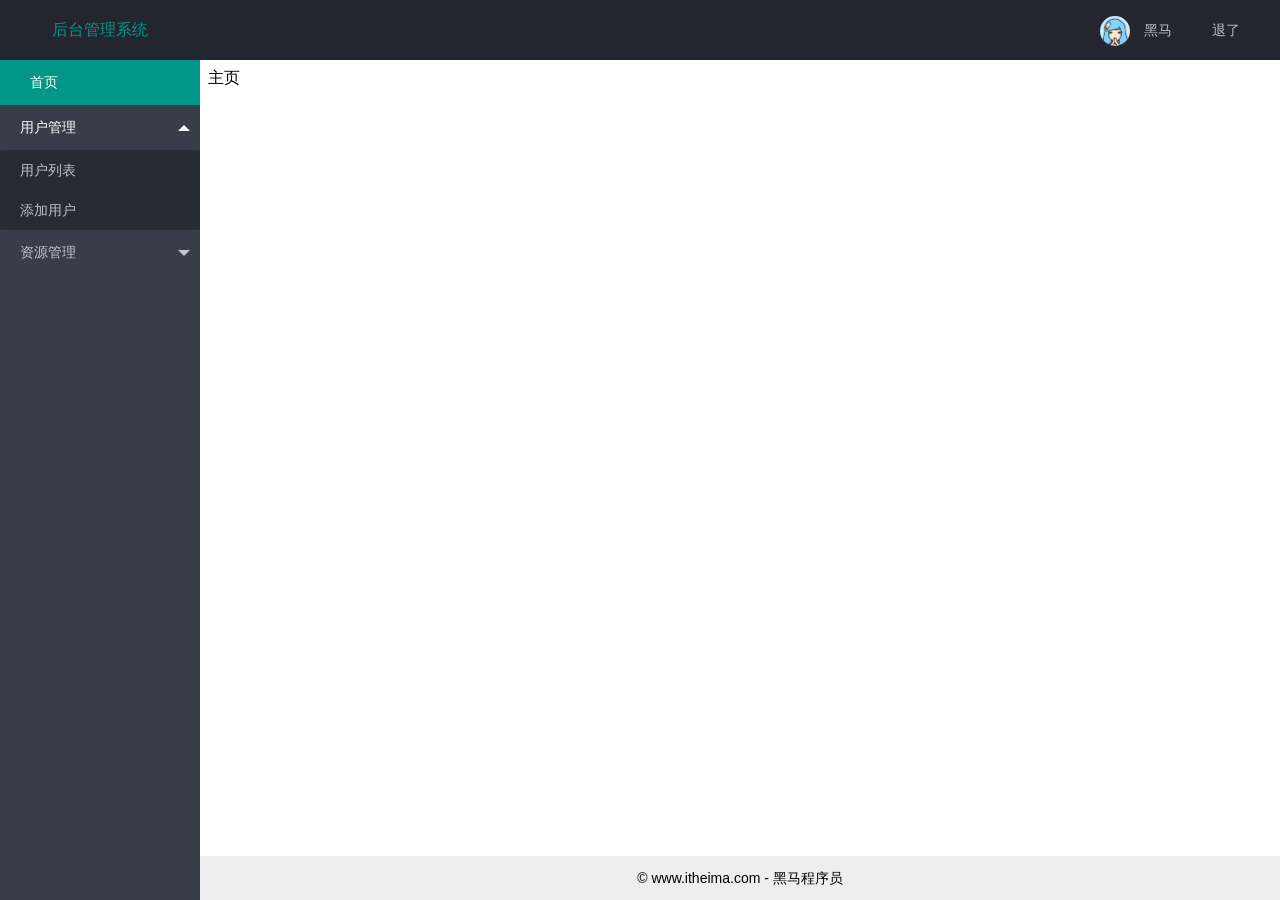
==== bigevent-end/index.html @ 8bba4333 "项目开始初始化" ====
<!DOCTYPE html>
<html>

<head>
    <meta charset="utf-8">
    <meta name="viewport" content="width=device-width, initial-scale=1, maximum-scale=1">
    <title>后台管理系统</title>
    <link rel="stylesheet" href="./assets/lib/layui/css/layui.css">
    <link rel="stylesheet" href="./assets/css/index.css">
</head>

<body class="layui-layout-body">
    <div class="layui-layout layui-layout-admin">
        <div class="layui-header">
            <div class="layui-logo">后台管理系统</div>
            <ul class="layui-nav layui-layout-right">
                <li class="layui-nav-item">
                    <a href="javascript:;">
                        <img src="./assets/images/avatar.jpg" class="layui-nav-img">
                        黑马
                    </a>
                </li>
                <li class="layui-nav-item"><a id="logout-btn" href="javascript:;">退了</a></li>
            </ul>
        </div>

        <div class="layui-side layui-bg-black">
            <div class="layui-side-scroll">
                <!-- 左侧导航区域（可配合layui已有的垂直导航） -->
                <ul class="layui-nav layui-nav-tree" lay-filter="test" lay-shrink="all">
                    <li class="layui-nav-item layui-this"><a href=""><span class="iconfont icon-home"></span>首页</a></li>
                    <li class="layui-nav-item layui-nav-itemed">
                        <a class="" href="javascript:;">用户管理</a>
                        <dl class="layui-nav-child">
                            <dd><a target="iframeArea" href="./user/user.html">用户列表</a></dd>
                            <dd><a target="iframeArea" href="./user/add.html">添加用户</a></dd>
                        </dl>
                    </li>
                    <li class="layui-nav-item">
                        <a href="javascript:;">资源管理</a>
                        <dl class="layui-nav-child">
                            <dd><a target="iframeArea" href="./link/link.html">友情链接</a></dd>
                            <dd><a target="iframeArea" href="./swiper/swiper.html">轮播图</a></dd>
                            <dd><a target="iframeArea" href="./comment/comment.html">评论管理</a></dd>
                        </dl>
                    </li>
                </ul>
            </div>
        </div>

        <div class="layui-body">
            <!-- 内容主体区域 -->
            <iframe name="iframeArea" src="./home/home.html"></iframe>
        </div>

        <div class="layui-footer">
            <!-- 底部固定区域 -->
            © www.itheima.com - 黑马程序员
        </div>
    </div>
    <script type="text/javascript" src="./assets/lib/jquery.js"></script>
    <script type="text/javascript" src="./assets/lib/layui/layui.all.js"></script>

</body>

</html>
---- bigevent-end/assets/lib/layui/css/layui.css ----
/** layui-v2.5.6 MIT License By https://www.layui.com */
 .layui-inline,img{display:inline-block;vertical-align:middle}h1,h2,h3,h4,h5,h6{font-weight:400}.layui-edge,.layui-header,.layui-inline,.layui-main{position:relative}.layui-body,.layui-edge,.layui-elip{overflow:hidden}.layui-btn,.layui-edge,.layui-inline,img{vertical-align:middle}.layui-btn,.layui-disabled,.layui-icon,.layui-unselect{-moz-user-select:none;-webkit-user-select:none;-ms-user-select:none}.layui-elip,.layui-form-checkbox span,.layui-form-pane .layui-form-label{text-overflow:ellipsis;white-space:nowrap}.layui-breadcrumb,.layui-tree-btnGroup{visibility:hidden}blockquote,body,button,dd,div,dl,dt,form,h1,h2,h3,h4,h5,h6,input,li,ol,p,pre,td,textarea,th,ul{margin:0;padding:0;-webkit-tap-highlight-color:rgba(0,0,0,0)}a:active,a:hover{outline:0}img{border:none}li{list-style:none}table{border-collapse:collapse;border-spacing:0}h4,h5,h6{font-size:100%}button,input,optgroup,option,select,textarea{font-family:inherit;font-size:inherit;font-style:inherit;font-weight:inherit;outline:0}pre{white-space:pre-wrap;white-space:-moz-pre-wrap;white-space:-pre-wrap;white-space:-o-pre-wrap;word-wrap:break-word}body{line-height:24px;font:14px Helvetica Neue,Helvetica,PingFang SC,Tahoma,Arial,sans-serif}hr{height:1px;margin:10px 0;border:0;clear:both}a{color:#333;text-decoration:none}a:hover{color:#777}a cite{font-style:normal;*cursor:pointer}.layui-border-box,.layui-border-box *{box-sizing:border-box}.layui-box,.layui-box *{box-sizing:content-box}.layui-clear{clear:both;*zoom:1}.layui-clear:after{content:'\20';clear:both;*zoom:1;display:block;height:0}.layui-inline{*display:inline;*zoom:1}.layui-edge{display:inline-block;width:0;height:0;border-width:6px;border-style:dashed;border-color:transparent}.layui-edge-top{top:-4px;border-bottom-color:#999;border-bottom-style:solid}.layui-edge-right{border-left-color:#999;border-left-style:solid}.layui-edge-bottom{top:2px;border-top-color:#999;border-top-style:solid}.layui-edge-left{border-right-color:#999;border-right-style:solid}.layui-disabled,.layui-disabled:hover{color:#d2d2d2!important;cursor:not-allowed!important}.layui-circle{border-radius:100%}.layui-show{display:block!important}.layui-hide{display:none!important}@font-face{font-family:layui-icon;src:url(../font/iconfont.eot?v=256);src:url(../font/iconfont.eot?v=256#iefix) format('embedded-opentype'),url(../font/iconfont.woff2?v=256) format('woff2'),url(../font/iconfont.woff?v=256) format('woff'),url(../font/iconfont.ttf?v=256) format('truetype'),url(../font/iconfont.svg?v=256#layui-icon) format('svg')}.layui-icon{font-family:layui-icon!important;font-size:16px;font-style:normal;-webkit-font-smoothing:antialiased;-moz-osx-font-smoothing:grayscale}.layui-icon-reply-fill:before{content:"\e611"}.layui-icon-set-fill:before{content:"\e614"}.layui-icon-menu-fill:before{content:"\e60f"}.layui-icon-search:before{content:"\e615"}.layui-icon-share:before{content:"\e641"}.layui-icon-set-sm:before{content:"\e620"}.layui-icon-engine:before{content:"\e628"}.layui-icon-close:before{content:"\1006"}.layui-icon-close-fill:before{content:"\1007"}.layui-icon-chart-screen:before{content:"\e629"}.layui-icon-star:before{content:"\e600"}.layui-icon-circle-dot:before{content:"\e617"}.layui-icon-chat:before{content:"\e606"}.layui-icon-release:before{content:"\e609"}.layui-icon-list:before{content:"\e60a"}.layui-icon-chart:before{content:"\e62c"}.layui-icon-ok-circle:before{content:"\1005"}.layui-icon-layim-theme:before{content:"\e61b"}.layui-icon-table:before{content:"\e62d"}.layui-icon-right:before{content:"\e602"}.layui-icon-left:before{content:"\e603"}.layui-icon-cart-simple:before{content:"\e698"}.layui-icon-face-cry:before{content:"\e69c"}.layui-icon-face-smile:before{content:"\e6af"}.layui-icon-survey:before{content:"\e6b2"}.layui-icon-tree:before{content:"\e62e"}.layui-icon-ie:before{content:"\e7bb"}.layui-icon-upload-circle:before{content:"\e62f"}.layui-icon-add-circle:before{content:"\e61f"}.layui-icon-download-circle:before{content:"\e601"}.layui-icon-templeate-1:before{content:"\e630"}.layui-icon-util:before{content:"\e631"}.layui-icon-face-surprised:before{content:"\e664"}.layui-icon-edit:before{content:"\e642"}.layui-icon-speaker:before{content:"\e645"}.layui-icon-down:before{content:"\e61a"}.layui-icon-file:before{content:"\e621"}.layui-icon-layouts:before{content:"\e632"}.layui-icon-rate-half:before{content:"\e6c9"}.layui-icon-add-circle-fine:before{content:"\e608"}.layui-icon-prev-circle:before{content:"\e633"}.layui-icon-read:before{content:"\e705"}.layui-icon-404:before{content:"\e61c"}.layui-icon-carousel:before{content:"\e634"}.layui-icon-help:before{content:"\e607"}.layui-icon-code-circle:before{content:"\e635"}.layui-icon-windows:before{content:"\e67f"}.layui-icon-water:before{content:"\e636"}.layui-icon-username:before{content:"\e66f"}.layui-icon-find-fill:before{content:"\e670"}.layui-icon-about:before{content:"\e60b"}.layui-icon-location:before{content:"\e715"}.layui-icon-up:before{content:"\e619"}.layui-icon-pause:before{content:"\e651"}.layui-icon-date:before{content:"\e637"}.layui-icon-layim-uploadfile:before{content:"\e61d"}.layui-icon-delete:before{content:"\e640"}.layui-icon-play:before{content:"\e652"}.layui-icon-top:before{content:"\e604"}.layui-icon-firefox:before{content:"\e686"}.layui-icon-friends:before{content:"\e612"}.layui-icon-refresh-3:before{content:"\e9aa"}.layui-icon-ok:before{content:"\e605"}.layui-icon-layer:before{content:"\e638"}.layui-icon-face-smile-fine:before{content:"\e60c"}.layui-icon-dollar:before{content:"\e659"}.layui-icon-group:before{content:"\e613"}.layui-icon-layim-download:before{content:"\e61e"}.layui-icon-picture-fine:before{content:"\e60d"}.layui-icon-link:before{content:"\e64c"}.layui-icon-diamond:before{content:"\e735"}.layui-icon-log:before{content:"\e60e"}.layui-icon-key:before{content:"\e683"}.layui-icon-rate-solid:before{content:"\e67a"}.layui-icon-fonts-del:before{content:"\e64f"}.layui-icon-unlink:before{content:"\e64d"}.layui-icon-fonts-clear:before{content:"\e639"}.layui-icon-triangle-r:before{content:"\e623"}.layui-icon-circle:before{content:"\e63f"}.layui-icon-radio:before{content:"\e643"}.layui-icon-align-center:before{content:"\e647"}.layui-icon-align-right:before{content:"\e648"}.layui-icon-align-left:before{content:"\e649"}.layui-icon-loading-1:before{content:"\e63e"}.layui-icon-return:before{content:"\e65c"}.layui-icon-fonts-strong:before{content:"\e62b"}.layui-icon-upload:before{content:"\e67c"}.layui-icon-dialogue:before{content:"\e63a"}.layui-icon-video:before{content:"\e6ed"}.layui-icon-headset:before{content:"\e6fc"}.layui-icon-cellphone-fine:before{content:"\e63b"}.layui-icon-add-1:before{content:"\e654"}.layui-icon-face-smile-b:before{content:"\e650"}.layui-icon-fonts-html:before{content:"\e64b"}.layui-icon-screen-full:before{content:"\e622"}.layui-icon-form:before{content:"\e63c"}.layui-icon-cart:before{content:"\e657"}.layui-icon-camera-fill:before{content:"\e65d"}.layui-icon-tabs:before{content:"\e62a"}.layui-icon-heart-fill:before{content:"\e68f"}.layui-icon-fonts-code:before{content:"\e64e"}.layui-icon-ios:before{content:"\e680"}.layui-icon-at:before{content:"\e687"}.layui-icon-fire:before{content:"\e756"}.layui-icon-set:before{content:"\e716"}.layui-icon-fonts-u:before{content:"\e646"}.layui-icon-triangle-d:before{content:"\e625"}.layui-icon-tips:before{content:"\e702"}.layui-icon-picture:before{content:"\e64a"}.layui-icon-more-vertical:before{content:"\e671"}.layui-icon-bluetooth:before{content:"\e689"}.layui-icon-flag:before{content:"\e66c"}.layui-icon-loading:before{content:"\e63d"}.layui-icon-fonts-i:before{content:"\e644"}.layui-icon-refresh-1:before{content:"\e666"}.layui-icon-rmb:before{content:"\e65e"}.layui-icon-addition:before{content:"\e624"}.layui-icon-home:before{content:"\e68e"}.layui-icon-time:before{content:"\e68d"}.layui-icon-user:before{content:"\e770"}.layui-icon-notice:before{content:"\e667"}.layui-icon-chrome:before{content:"\e68a"}.layui-icon-edge:before{content:"\e68b"}.layui-icon-login-weibo:before{content:"\e675"}.layui-icon-voice:before{content:"\e688"}.layui-icon-upload-drag:before{content:"\e681"}.layui-icon-login-qq:before{content:"\e676"}.layui-icon-snowflake:before{content:"\e6b1"}.layui-icon-heart:before{content:"\e68c"}.layui-icon-logout:before{content:"\e682"}.layui-icon-file-b:before{content:"\e655"}.layui-icon-template:before{content:"\e663"}.layui-icon-transfer:before{content:"\e691"}.layui-icon-auz:before{content:"\e672"}.layui-icon-console:before{content:"\e665"}.layui-icon-app:before{content:"\e653"}.layui-icon-prev:before{content:"\e65a"}.layui-icon-website:before{content:"\e7ae"}.layui-icon-next:before{content:"\e65b"}.layui-icon-component:before{content:"\e857"}.layui-icon-android:before{content:"\e684"}.layui-icon-more:before{content:"\e65f"}.layui-icon-login-wechat:before{content:"\e677"}.layui-icon-shrink-right:before{content:"\e668"}.layui-icon-spread-left:before{content:"\e66b"}.layui-icon-camera:before{content:"\e660"}.layui-icon-note:before{content:"\e66e"}.layui-icon-refresh:before{content:"\e669"}.layui-icon-female:before{content:"\e661"}.layui-icon-male:before{content:"\e662"}.layui-icon-screen-restore:before{content:"\e758"}.layui-icon-password:before{content:"\e673"}.layui-icon-senior:before{content:"\e674"}.layui-icon-theme:before{content:"\e66a"}.layui-icon-tread:before{content:"\e6c5"}.layui-icon-praise:before{content:"\e6c6"}.layui-icon-star-fill:before{content:"\e658"}.layui-icon-rate:before{content:"\e67b"}.layui-icon-template-1:before{content:"\e656"}.layui-icon-vercode:before{content:"\e679"}.layui-icon-service:before{content:"\e626"}.layui-icon-cellphone:before{content:"\e678"}.layui-icon-print:before{content:"\e66d"}.layui-icon-cols:before{content:"\e610"}.layui-icon-wifi:before{content:"\e7e0"}.layui-icon-export:before{content:"\e67d"}.layui-icon-rss:before{content:"\e808"}.layui-icon-slider:before{content:"\e714"}.layui-icon-email:before{content:"\e618"}.layui-icon-subtraction:before{content:"\e67e"}.layui-icon-mike:before{content:"\e6dc"}.layui-icon-light:before{content:"\e748"}.layui-icon-gift:before{content:"\e627"}.layui-icon-mute:before{content:"\e685"}.layui-icon-reduce-circle:before{content:"\e616"}.layui-icon-music:before{content:"\e690"}.layui-main{width:1140px;margin:0 auto}.layui-header{z-index:1000;height:60px}.layui-header a:hover{transition:all .5s;-webkit-transition:all .5s}.layui-side{position:fixed;left:0;top:0;bottom:0;z-index:999;width:200px;overflow-x:hidden}.layui-side-scroll{position:relative;width:220px;height:100%;overflow-x:hidden}.layui-body{position:absolute;left:200px;right:0;top:0;bottom:0;z-index:998;width:auto;overflow-y:auto;box-sizing:border-box}.layui-layout-body{overflow:hidden}.layui-layout-admin .layui-header{background-color:#23262E}.layui-layout-admin .layui-side{top:60px;width:200px;overflow-x:hidden}.layui-layout-admin .layui-body{position:fixed;top:60px;bottom:44px}.layui-layout-admin .layui-main{width:auto;margin:0 15px}.layui-layout-admin .layui-footer{position:fixed;left:200px;right:0;bottom:0;height:44px;line-height:44px;padding:0 15px;background-color:#eee}.layui-layout-admin .layui-logo{position:absolute;left:0;top:0;width:200px;height:100%;line-height:60px;text-align:center;color:#009688;font-size:16px}.layui-layout-admin .layui-header .layui-nav{background:0 0}.layui-layout-left{position:absolute!important;left:200px;top:0}.layui-layout-right{position:absolute!important;right:0;top:0}.layui-container{position:relative;margin:0 auto;padding:0 15px;box-sizing:border-box}.layui-fluid{position:relative;margin:0 auto;padding:0 15px}.layui-row:after,.layui-row:before{content:'';display:block;clear:both}.layui-col-lg1,.layui-col-lg10,.layui-col-lg11,.layui-col-lg12,.layui-col-lg2,.layui-col-lg3,.layui-col-lg4,.layui-col-lg5,.layui-col-lg6,.layui-col-lg7,.layui-col-lg8,.layui-col-lg9,.layui-col-md1,.layui-col-md10,.layui-col-md11,.layui-col-md12,.layui-col-md2,.layui-col-md3,.layui-col-md4,.layui-col-md5,.layui-col-md6,.layui-col-md7,.layui-col-md8,.layui-col-md9,.layui-col-sm1,.layui-col-sm10,.layui-col-sm11,.layui-col-sm12,.layui-col-sm2,.layui-col-sm3,.layui-col-sm4,.layui-col-sm5,.layui-col-sm6,.layui-col-sm7,.layui-col-sm8,.layui-col-sm9,.layui-col-xs1,.layui-col-xs10,.layui-col-xs11,.layui-col-xs12,.layui-col-xs2,.layui-col-xs3,.layui-col-xs4,.layui-col-xs5,.layui-col-xs6,.layui-col-xs7,.layui-col-xs8,.layui-col-xs9{position:relative;display:block;box-sizing:border-box}.layui-col-xs1,.layui-col-xs10,.layui-col-xs11,.layui-col-xs12,.layui-col-xs2,.layui-col-xs3,.layui-col-xs4,.layui-col-xs5,.layui-col-xs6,.layui-col-xs7,.layui-col-xs8,.layui-col-xs9{float:left}.layui-col-xs1{width:8.33333333%}.layui-col-xs2{width:16.66666667%}.layui-col-xs3{width:25%}.layui-col-xs4{width:33.33333333%}.layui-col-xs5{width:41.66666667%}.layui-col-xs6{width:50%}.layui-col-xs7{width:58.33333333%}.layui-col-xs8{width:66.66666667%}.layui-col-xs9{width:75%}.layui-col-xs10{width:83.33333333%}.layui-col-xs11{width:91.66666667%}.layui-col-xs12{width:100%}.layui-col-xs-offset1{margin-left:8.33333333%}.layui-col-xs-offset2{margin-left:16.66666667%}.layui-col-xs-offset3{margin-left:25%}.layui-col-xs-offset4{margin-left:33.33333333%}.layui-col-xs-offset5{margin-left:41.66666667%}.layui-col-xs-offset6{margin-left:50%}.layui-col-xs-offset7{margin-left:58.33333333%}.layui-col-xs-offset8{margin-left:66.66666667%}.layui-col-xs-offset9{margin-left:75%}.layui-col-xs-offset10{margin-left:83.33333333%}.layui-col-xs-offset11{margin-left:91.66666667%}.layui-col-xs-offset12{margin-left:100%}@media screen and (max-width:768px){.layui-hide-xs{display:none!important}.layui-show-xs-block{display:block!important}.layui-show-xs-inline{display:inline!important}.layui-show-xs-inline-block{display:inline-block!important}}@media screen and (min-width:768px){.layui-container{width:750px}.layui-hide-sm{display:none!important}.layui-show-sm-block{display:block!important}.layui-show-sm-inline{display:inline!important}.layui-show-sm-inline-block{display:inline-block!important}.layui-col-sm1,.layui-col-sm10,.layui-col-sm11,.layui-col-sm12,.layui-col-sm2,.layui-col-sm3,.layui-col-sm4,.layui-col-sm5,.layui-col-sm6,.layui-col-sm7,.layui-col-sm8,.layui-col-sm9{float:left}.layui-col-sm1{width:8.33333333%}.layui-col-sm2{width:16.66666667%}.layui-col-sm3{width:25%}.layui-col-sm4{width:33.33333333%}.layui-col-sm5{width:41.66666667%}.layui-col-sm6{width:50%}.layui-col-sm7{width:58.33333333%}.layui-col-sm8{width:66.66666667%}.layui-col-sm9{width:75%}.layui-col-sm10{width:83.33333333%}.layui-col-sm11{width:91.66666667%}.layui-col-sm12{width:100%}.layui-col-sm-offset1{margin-left:8.33333333%}.layui-col-sm-offset2{margin-left:16.66666667%}.layui-col-sm-offset3{margin-left:25%}.layui-col-sm-offset4{margin-left:33.33333333%}.layui-col-sm-offset5{margin-left:41.66666667%}.layui-col-sm-offset6{margin-left:50%}.layui-col-sm-offset7{margin-left:58.33333333%}.layui-col-sm-offset8{margin-left:66.66666667%}.layui-col-sm-offset9{margin-left:75%}.layui-col-sm-offset10{margin-left:83.33333333%}.layui-col-sm-offset11{margin-left:91.66666667%}.layui-col-sm-offset12{margin-left:100%}}@media screen and (min-width:992px){.layui-container{width:970px}.layui-hide-md{display:none!important}.layui-show-md-block{display:block!important}.layui-show-md-inline{display:inline!important}.layui-show-md-inline-block{display:inline-block!important}.layui-col-md1,.layui-col-md10,.layui-col-md11,.layui-col-md12,.layui-col-md2,.layui-col-md3,.layui-col-md4,.layui-col-md5,.layui-col-md6,.layui-col-md7,.layui-col-md8,.layui-col-md9{float:left}.layui-col-md1{width:8.33333333%}.layui-col-md2{width:16.66666667%}.layui-col-md3{width:25%}.layui-col-md4{width:33.33333333%}.layui-col-md5{width:41.66666667%}.layui-col-md6{width:50%}.layui-col-md7{width:58.33333333%}.layui-col-md8{width:66.66666667%}.layui-col-md9{width:75%}.layui-col-md10{width:83.33333333%}.layui-col-md11{width:91.66666667%}.layui-col-md12{width:100%}.layui-col-md-offset1{margin-left:8.33333333%}.layui-col-md-offset2{margin-left:16.66666667%}.layui-col-md-offset3{margin-left:25%}.layui-col-md-offset4{margin-left:33.33333333%}.layui-col-md-offset5{margin-left:41.66666667%}.layui-col-md-offset6{margin-left:50%}.layui-col-md-offset7{margin-left:58.33333333%}.layui-col-md-offset8{margin-left:66.66666667%}.layui-col-md-offset9{margin-left:75%}.layui-col-md-offset10{margin-left:83.33333333%}.layui-col-md-offset11{margin-left:91.66666667%}.layui-col-md-offset12{margin-left:100%}}@media screen and (min-width:1200px){.layui-container{width:1170px}.layui-hide-lg{display:none!important}.layui-show-lg-block{display:block!important}.layui-show-lg-inline{display:inline!important}.layui-show-lg-inline-block{display:inline-block!important}.layui-col-lg1,.layui-col-lg10,.layui-col-lg11,.layui-col-lg12,.layui-col-lg2,.layui-col-lg3,.layui-col-lg4,.layui-col-lg5,.layui-col-lg6,.layui-col-lg7,.layui-col-lg8,.layui-col-lg9{float:left}.layui-col-lg1{width:8.33333333%}.layui-col-lg2{width:16.66666667%}.layui-col-lg3{width:25%}.layui-col-lg4{width:33.33333333%}.layui-col-lg5{width:41.66666667%}.layui-col-lg6{width:50%}.layui-col-lg7{width:58.33333333%}.layui-col-lg8{width:66.66666667%}.layui-col-lg9{width:75%}.layui-col-lg10{width:83.33333333%}.layui-col-lg11{width:91.66666667%}.layui-col-lg12{width:100%}.layui-col-lg-offset1{margin-left:8.33333333%}.layui-col-lg-offset2{margin-left:16.66666667%}.layui-col-lg-offset3{margin-left:25%}.layui-col-lg-offset4{margin-left:33.33333333%}.layui-col-lg-offset5{margin-left:41.66666667%}.layui-col-lg-offset6{margin-left:50%}.layui-col-lg-offset7{margin-left:58.33333333%}.layui-col-lg-offset8{margin-left:66.66666667%}.layui-col-lg-offset9{margin-left:75%}.layui-col-lg-offset10{margin-left:83.33333333%}.layui-col-lg-offset11{margin-left:91.66666667%}.layui-col-lg-offset12{margin-left:100%}}.layui-col-space1{margin:-.5px}.layui-col-space1>*{padding:.5px}.layui-col-space2{margin:-1px}.layui-col-space2>*{padding:1px}.layui-col-space4{margin:-2px}.layui-col-space4>*{padding:2px}.layui-col-space5{margin:-2.5px}.layui-col-space5>*{padding:2.5px}.layui-col-space6{margin:-3px}.layui-col-space6>*{padding:3px}.layui-col-space8{margin:-4px}.layui-col-space8>*{padding:4px}.layui-col-space10{margin:-5px}.layui-col-space10>*{padding:5px}.layui-col-space12{margin:-6px}.layui-col-space12>*{padding:6px}.layui-col-space14{margin:-7px}.layui-col-space14>*{padding:7px}.layui-col-space15{margin:-7.5px}.layui-col-space15>*{padding:7.5px}.layui-col-space16{margin:-8px}.layui-col-space16>*{padding:8px}.layui-col-space18{margin:-9px}.layui-col-space18>*{padding:9px}.layui-col-space20{margin:-10px}.layui-col-space20>*{padding:10px}.layui-col-space22{margin:-11px}.layui-col-space22>*{padding:11px}.layui-col-space24{margin:-12px}.layui-col-space24>*{padding:12px}.layui-col-space25{margin:-12.5px}.layui-col-space25>*{padding:12.5px}.layui-col-space26{margin:-13px}.layui-col-space26>*{padding:13px}.layui-col-space28{margin:-14px}.layui-col-space28>*{padding:14px}.layui-col-space30{margin:-15px}.layui-col-space30>*{padding:15px}.layui-btn,.layui-input,.layui-select,.layui-textarea,.layui-upload-button{outline:0;-webkit-appearance:none;transition:all .3s;-webkit-transition:all .3s;box-sizing:border-box}.layui-elem-quote{margin-bottom:10px;padding:15px;line-height:22px;border-left:5px solid #009688;border-radius:0 2px 2px 0;background-color:#f2f2f2}.layui-quote-nm{border-style:solid;border-width:1px 1px 1px 5px;background:0 0}.layui-elem-field{margin-bottom:10px;padding:0;border-width:1px;border-style:solid}.layui-elem-field legend{margin-left:20px;padding:0 10px;font-size:20px;font-weight:300}.layui-field-title{margin:10px 0 20px;border-width:1px 0 0}.layui-field-box{padding:10px 15px}.layui-field-title .layui-field-box{padding:10px 0}.layui-progress{position:relative;height:6px;border-radius:20px;background-color:#e2e2e2}.layui-progress-bar{position:absolute;left:0;top:0;width:0;max-width:100%;height:6px;border-radius:20px;text-align:right;background-color:#5FB878;transition:all .3s;-webkit-transition:all .3s}.layui-progress-big,.layui-progress-big .layui-progress-bar{height:18px;line-height:18px}.layui-progress-text{position:relative;top:-20px;line-height:18px;font-size:12px;color:#666}.layui-progress-big .layui-progress-text{position:static;padding:0 10px;color:#fff}.layui-collapse{border-width:1px;border-style:solid;border-radius:2px}.layui-colla-content,.layui-colla-item{border-top-width:1px;border-top-style:solid}.layui-colla-item:first-child{border-top:none}.layui-colla-title{position:relative;height:42px;line-height:42px;padding:0 15px 0 35px;color:#333;background-color:#f2f2f2;cursor:pointer;font-size:14px;overflow:hidden}.layui-colla-content{display:none;padding:10px 15px;line-height:22px;color:#666}.layui-colla-icon{position:absolute;left:15px;top:0;font-size:14px}.layui-card{margin-bottom:15px;border-radius:2px;background-color:#fff;box-shadow:0 1px 2px 0 rgba(0,0,0,.05)}.layui-card:last-child{margin-bottom:0}.layui-card-header{position:relative;height:42px;line-height:42px;padding:0 15px;border-bottom:1px solid #f6f6f6;color:#333;border-radius:2px 2px 0 0;font-size:14px}.layui-bg-black,.layui-bg-blue,.layui-bg-cyan,.layui-bg-green,.layui-bg-orange,.layui-bg-red{color:#fff!important}.layui-card-body{position:relative;padding:10px 15px;line-height:24px}.layui-card-body[pad15]{padding:15px}.layui-card-body[pad20]{padding:20px}.layui-card-body .layui-table{margin:5px 0}.layui-card .layui-tab{margin:0}.layui-panel-window{position:relative;padding:15px;border-radius:0;border-top:5px solid #E6E6E6;background-color:#fff}.layui-auxiliar-moving{position:fixed;left:0;right:0;top:0;bottom:0;width:100%;height:100%;background:0 0;z-index:9999999999}.layui-form-label,.layui-form-mid,.layui-form-select,.layui-input-block,.layui-input-inline,.layui-textarea{position:relative}.layui-bg-red{background-color:#FF5722!important}.layui-bg-orange{background-color:#FFB800!important}.layui-bg-green{background-color:#009688!important}.layui-bg-cyan{background-color:#2F4056!important}.layui-bg-blue{background-color:#1E9FFF!important}.layui-bg-black{background-color:#393D49!important}.layui-bg-gray{background-color:#eee!important;color:#666!important}.layui-badge-rim,.layui-colla-content,.layui-colla-item,.layui-collapse,.layui-elem-field,.layui-form-pane .layui-form-item[pane],.layui-form-pane .layui-form-label,.layui-input,.layui-layedit,.layui-layedit-tool,.layui-quote-nm,.layui-select,.layui-tab-bar,.layui-tab-card,.layui-tab-title,.layui-tab-title .layui-this:after,.layui-textarea{border-color:#e6e6e6}.layui-timeline-item:before,hr{background-color:#e6e6e6}.layui-text{line-height:22px;font-size:14px;color:#666}.layui-text h1,.layui-text h2,.layui-text h3{font-weight:500;color:#333}.layui-text h1{font-size:30px}.layui-text h2{font-size:24px}.layui-text h3{font-size:18px}.layui-text a:not(.layui-btn){color:#01AAED}.layui-text a:not(.layui-btn):hover{text-decoration:underline}.layui-text ul{padding:5px 0 5px 15px}.layui-text ul li{margin-top:5px;list-style-type:disc}.layui-text em,.layui-word-aux{color:#999!important;padding:0 5px!important}.layui-btn{display:inline-block;height:38px;line-height:38px;padding:0 18px;background-color:#009688;color:#fff;white-space:nowrap;text-align:center;font-size:14px;border:none;border-radius:2px;cursor:pointer}.layui-btn:hover{opacity:.8;filter:alpha(opacity=80);color:#fff}.layui-btn:active{opacity:1;filter:alpha(opacity=100)}.layui-btn+.layui-btn{margin-left:10px}.layui-btn-container{font-size:0}.layui-btn-container .layui-btn{margin-right:10px;margin-bottom:10px}.layui-btn-container .layui-btn+.layui-btn{margin-left:0}.layui-table .layui-btn-container .layui-btn{margin-bottom:9px}.layui-btn-radius{border-radius:100px}.layui-btn .layui-icon{margin-right:3px;font-size:18px;vertical-align:bottom;vertical-align:middle\9}.layui-btn-primary{border:1px solid #C9C9C9;background-color:#fff;color:#555}.layui-btn-primary:hover{border-color:#009688;color:#333}.layui-btn-normal{background-color:#1E9FFF}.layui-btn-warm{background-color:#FFB800}.layui-btn-danger{background-color:#FF5722}.layui-btn-checked{background-color:#5FB878}.layui-btn-disabled,.layui-btn-disabled:active,.layui-btn-disabled:hover{border:1px solid #e6e6e6;background-color:#FBFBFB;color:#C9C9C9;cursor:not-allowed;opacity:1}.layui-btn-lg{height:44px;line-height:44px;padding:0 25px;font-size:16px}.layui-btn-sm{height:30px;line-height:30px;padding:0 10px;font-size:12px}.layui-btn-sm i{font-size:16px!important}.layui-btn-xs{height:22px;line-height:22px;padding:0 5px;font-size:12px}.layui-btn-xs i{font-size:14px!important}.layui-btn-group{display:inline-block;vertical-align:middle;font-size:0}.layui-btn-group .layui-btn{margin-left:0!important;margin-right:0!important;border-left:1px solid rgba(255,255,255,.5);border-radius:0}.layui-btn-group .layui-btn-primary{border-left:none}.layui-btn-group .layui-btn-primary:hover{border-color:#C9C9C9;color:#009688}.layui-btn-group .layui-btn:first-child{border-left:none;border-radius:2px 0 0 2px}.layui-btn-group .layui-btn-primary:first-child{border-left:1px solid #c9c9c9}.layui-btn-group .layui-btn:last-child{border-radius:0 2px 2px 0}.layui-btn-group .layui-btn+.layui-btn{margin-left:0}.layui-btn-group+.layui-btn-group{margin-left:10px}.layui-btn-fluid{width:100%}.layui-input,.layui-select,.layui-textarea{height:38px;line-height:1.3;line-height:38px\9;border-width:1px;border-style:solid;background-color:#fff;border-radius:2px}.layui-input::-webkit-input-placeholder,.layui-select::-webkit-input-placeholder,.layui-textarea::-webkit-input-placeholder{line-height:1.3}.layui-input,.layui-textarea{display:block;width:100%;padding-left:10px}.layui-input:hover,.layui-textarea:hover{border-color:#D2D2D2!important}.layui-input:focus,.layui-textarea:focus{border-color:#C9C9C9!important}.layui-textarea{min-height:100px;height:auto;line-height:20px;padding:6px 10px;resize:vertical}.layui-select{padding:0 10px}.layui-form input[type=checkbox],.layui-form input[type=radio],.layui-form select{display:none}.layui-form [lay-ignore]{display:initial}.layui-form-item{margin-bottom:15px;clear:both;*zoom:1}.layui-form-item:after{content:'\20';clear:both;*zoom:1;display:block;height:0}.layui-form-label{float:left;display:block;padding:9px 15px;width:80px;font-weight:400;line-height:20px;text-align:right}.layui-form-label-col{display:block;float:none;padding:9px 0;line-height:20px;text-align:left}.layui-form-item .layui-inline{margin-bottom:5px;margin-right:10px}.layui-input-block{margin-left:110px;min-height:36px}.layui-input-inline{display:inline-block;vertical-align:middle}.layui-form-item .layui-input-inline{float:left;width:190px;margin-right:10px}.layui-form-text .layui-input-inline{width:auto}.layui-form-mid{float:left;display:block;padding:9px 0!important;line-height:20px;margin-right:10px}.layui-form-danger+.layui-form-select .layui-input,.layui-form-danger:focus{border-color:#FF5722!important}.layui-form-select .layui-input{padding-right:30px;cursor:pointer}.layui-form-select .layui-edge{position:absolute;right:10px;top:50%;margin-top:-3px;cursor:pointer;border-width:6px;border-top-color:#c2c2c2;border-top-style:solid;transition:all .3s;-webkit-transition:all .3s}.layui-form-select dl{display:none;position:absolute;left:0;top:42px;padding:5px 0;z-index:899;min-width:100%;border:1px solid #d2d2d2;max-height:300px;overflow-y:auto;background-color:#fff;border-radius:2px;box-shadow:0 2px 4px rgba(0,0,0,.12);box-sizing:border-box}.layui-form-select dl dd,.layui-form-select dl dt{padding:0 10px;line-height:36px;white-space:nowrap;overflow:hidden;text-overflow:ellipsis}.layui-form-select dl dt{font-size:12px;color:#999}.layui-form-select dl dd{cursor:pointer}.layui-form-select dl dd:hover{background-color:#f2f2f2;-webkit-transition:.5s all;transition:.5s all}.layui-form-select .layui-select-group dd{padding-left:20px}.layui-form-select dl dd.layui-select-tips{padding-left:10px!important;color:#999}.layui-form-select dl dd.layui-this{background-color:#5FB878;color:#fff}.layui-form-checkbox,.layui-form-select dl dd.layui-disabled{background-color:#fff}.layui-form-selected dl{display:block}.layui-form-checkbox,.layui-form-checkbox *,.layui-form-switch{display:inline-block;vertical-align:middle}.layui-form-selected .layui-edge{margin-top:-9px;-webkit-transform:rotate(180deg);transform:rotate(180deg);margin-top:-3px\9}:root .layui-form-selected .layui-edge{margin-top:-9px\0/IE9}.layui-form-selectup dl{top:auto;bottom:42px}.layui-select-none{margin:5px 0;text-align:center;color:#999}.layui-select-disabled .layui-disabled{border-color:#eee!important}.layui-select-disabled .layui-edge{border-top-color:#d2d2d2}.layui-form-checkbox{position:relative;height:30px;line-height:30px;margin-right:10px;padding-right:30px;cursor:pointer;font-size:0;-webkit-transition:.1s linear;transition:.1s linear;box-sizing:border-box}.layui-form-checkbox span{padding:0 10px;height:100%;font-size:14px;border-radius:2px 0 0 2px;background-color:#d2d2d2;color:#fff;overflow:hidden}.layui-form-checkbox:hover span{background-color:#c2c2c2}.layui-form-checkbox i{position:absolute;right:0;top:0;width:30px;height:28px;border:1px solid #d2d2d2;border-left:none;border-radius:0 2px 2px 0;color:#fff;font-size:20px;text-align:center}.layui-form-checkbox:hover i{border-color:#c2c2c2;color:#c2c2c2}.layui-form-checked,.layui-form-checked:hover{border-color:#5FB878}.layui-form-checked span,.layui-form-checked:hover span{background-color:#5FB878}.layui-form-checked i,.layui-form-checked:hover i{color:#5FB878}.layui-form-item .layui-form-checkbox{margin-top:4px}.layui-form-checkbox[lay-skin=primary]{height:auto!important;line-height:normal!important;min-width:18px;min-height:18px;border:none!important;margin-right:0;padding-left:28px;padding-right:0;background:0 0}.layui-form-checkbox[lay-skin=primary] span{padding-left:0;padding-right:15px;line-height:18px;background:0 0;color:#666}.layui-form-checkbox[lay-skin=primary] i{right:auto;left:0;width:16px;height:16px;line-height:16px;border:1px solid #d2d2d2;font-size:12px;border-radius:2px;background-color:#fff;-webkit-transition:.1s linear;transition:.1s linear}.layui-form-checkbox[lay-skin=primary]:hover i{border-color:#5FB878;color:#fff}.layui-form-checked[lay-skin=primary] i{border-color:#5FB878!important;background-color:#5FB878;color:#fff}.layui-checkbox-disbaled[lay-skin=primary] span{background:0 0!important;color:#c2c2c2}.layui-checkbox-disbaled[lay-skin=primary]:hover i{border-color:#d2d2d2}.layui-form-item .layui-form-checkbox[lay-skin=primary]{margin-top:10px}.layui-form-switch{position:relative;height:22px;line-height:22px;min-width:35px;padding:0 5px;margin-top:8px;border:1px solid #d2d2d2;border-radius:20px;cursor:pointer;background-color:#fff;-webkit-transition:.1s linear;transition:.1s linear}.layui-form-switch i{position:absolute;left:5px;top:3px;width:16px;height:16px;border-radius:20px;background-color:#d2d2d2;-webkit-transition:.1s linear;transition:.1s linear}.layui-form-switch em{position:relative;top:0;width:25px;margin-left:21px;padding:0!important;text-align:center!important;color:#999!important;font-style:normal!important;font-size:12px}.layui-form-onswitch{border-color:#5FB878;background-color:#5FB878}.layui-checkbox-disbaled,.layui-checkbox-disbaled i{border-color:#e2e2e2!important}.layui-form-onswitch i{left:100%;margin-left:-21px;background-color:#fff}.layui-form-onswitch em{margin-left:5px;margin-right:21px;color:#fff!important}.layui-checkbox-disbaled span{background-color:#e2e2e2!important}.layui-checkbox-disbaled:hover i{color:#fff!important}[lay-radio]{display:none}.layui-form-radio,.layui-form-radio *{display:inline-block;vertical-align:middle}.layui-form-radio{line-height:28px;margin:6px 10px 0 0;padding-right:10px;cursor:pointer;font-size:0}.layui-form-radio *{font-size:14px}.layui-form-radio>i{margin-right:8px;font-size:22px;color:#c2c2c2}.layui-form-radio>i:hover,.layui-form-radioed>i{color:#5FB878}.layui-radio-disbaled>i{color:#e2e2e2!important}.layui-form-pane .layui-form-label{width:110px;padding:8px 15px;height:38px;line-height:20px;border-width:1px;border-style:solid;border-radius:2px 0 0 2px;text-align:center;background-color:#FBFBFB;overflow:hidden;box-sizing:border-box}.layui-form-pane .layui-input-inline{margin-left:-1px}.layui-form-pane .layui-input-block{margin-left:110px;left:-1px}.layui-form-pane .layui-input{border-radius:0 2px 2px 0}.layui-form-pane .layui-form-text .layui-form-label{float:none;width:100%;border-radius:2px;box-sizing:border-box;text-align:left}.layui-form-pane .layui-form-text .layui-input-inline{display:block;margin:0;top:-1px;clear:both}.layui-form-pane .layui-form-text .layui-input-block{margin:0;left:0;top:-1px}.layui-form-pane .layui-form-text .layui-textarea{min-height:100px;border-radius:0 0 2px 2px}.layui-form-pane .layui-form-checkbox{margin:4px 0 4px 10px}.layui-form-pane .layui-form-radio,.layui-form-pane .layui-form-switch{margin-top:6px;margin-left:10px}.layui-form-pane .layui-form-item[pane]{position:relative;border-width:1px;border-style:solid}.layui-form-pane .layui-form-item[pane] .layui-form-label{position:absolute;left:0;top:0;height:100%;border-width:0 1px 0 0}.layui-form-pane .layui-form-item[pane] .layui-input-inline{margin-left:110px}@media screen and (max-width:450px){.layui-form-item .layui-form-label{text-overflow:ellipsis;overflow:hidden;white-space:nowrap}.layui-form-item .layui-inline{display:block;margin-right:0;margin-bottom:20px;clear:both}.layui-form-item .layui-inline:after{content:'\20';clear:both;display:block;height:0}.layui-form-item .layui-input-inline{display:block;float:none;left:-3px;width:auto;margin:0 0 10px 112px}.layui-form-item .layui-input-inline+.layui-form-mid{margin-left:110px;top:-5px;padding:0}.layui-form-item .layui-form-checkbox{margin-right:5px;margin-bottom:5px}}.layui-layedit{border-width:1px;border-style:solid;border-radius:2px}.layui-layedit-tool{padding:3px 5px;border-bottom-width:1px;border-bottom-style:solid;font-size:0}.layedit-tool-fixed{position:fixed;top:0;border-top:1px solid #e2e2e2}.layui-layedit-tool .layedit-tool-mid,.layui-layedit-tool .layui-icon{display:inline-block;vertical-align:middle;text-align:center;font-size:14px}.layui-layedit-tool .layui-icon{position:relative;width:32px;height:30px;line-height:30px;margin:3px 5px;color:#777;cursor:pointer;border-radius:2px}.layui-layedit-tool .layui-icon:hover{color:#393D49}.layui-layedit-tool .layui-icon:active{color:#000}.layui-layedit-tool .layedit-tool-active{background-color:#e2e2e2;color:#000}.layui-layedit-tool .layui-disabled,.layui-layedit-tool .layui-disabled:hover{color:#d2d2d2;cursor:not-allowed}.layui-layedit-tool .layedit-tool-mid{width:1px;height:18px;margin:0 10px;background-color:#d2d2d2}.layedit-tool-html{width:50px!important;font-size:30px!important}.layedit-tool-b,.layedit-tool-code,.layedit-tool-help{font-size:16px!important}.layedit-tool-d,.layedit-tool-face,.layedit-tool-image,.layedit-tool-unlink{font-size:18px!important}.layedit-tool-image input{position:absolute;font-size:0;left:0;top:0;width:100%;height:100%;opacity:.01;filter:Alpha(opacity=1);cursor:pointer}.layui-layedit-iframe iframe{display:block;width:100%}#LAY_layedit_code{overflow:hidden}.layui-laypage{display:inline-block;*display:inline;*zoom:1;vertical-align:middle;margin:10px 0;font-size:0}.layui-laypage>a:first-child,.layui-laypage>a:first-child em{border-radius:2px 0 0 2px}.layui-laypage>a:last-child,.layui-laypage>a:last-child em{border-radius:0 2px 2px 0}.layui-laypage>:first-child{margin-left:0!important}.layui-laypage>:last-child{margin-right:0!important}.layui-laypage a,.layui-laypage button,.layui-laypage input,.layui-laypage select,.layui-laypage span{border:1px solid #e2e2e2}.layui-laypage a,.layui-laypage span{display:inline-block;*display:inline;*zoom:1;vertical-align:middle;padding:0 15px;height:28px;line-height:28px;margin:0 -1px 5px 0;background-color:#fff;color:#333;font-size:12px}.layui-flow-more a *,.layui-laypage input,.layui-table-view select[lay-ignore]{display:inline-block}.layui-laypage a:hover{color:#009688}.layui-laypage em{font-style:normal}.layui-laypage .layui-laypage-spr{color:#999;font-weight:700}.layui-laypage a{text-decoration:none}.layui-laypage .layui-laypage-curr{position:relative}.layui-laypage .layui-laypage-curr em{position:relative;color:#fff}.layui-laypage .layui-laypage-curr .layui-laypage-em{position:absolute;left:-1px;top:-1px;padding:1px;width:100%;height:100%;background-color:#009688}.layui-laypage-em{border-radius:2px}.layui-laypage-next em,.layui-laypage-prev em{font-family:Sim sun;font-size:16px}.layui-laypage .layui-laypage-count,.layui-laypage .layui-laypage-limits,.layui-laypage .layui-laypage-refresh,.layui-laypage .layui-laypage-skip{margin-left:10px;margin-right:10px;padding:0;border:none}.layui-laypage .layui-laypage-limits,.layui-laypage .layui-laypage-refresh{vertical-align:top}.layui-laypage .layui-laypage-refresh i{font-size:18px;cursor:pointer}.layui-laypage select{height:22px;padding:3px;border-radius:2px;cursor:pointer}.layui-laypage .layui-laypage-skip{height:30px;line-height:30px;color:#999}.layui-laypage button,.layui-laypage input{height:30px;line-height:30px;border-radius:2px;vertical-align:top;background-color:#fff;box-sizing:border-box}.layui-laypage input{width:40px;margin:0 10px;padding:0 3px;text-align:center}.layui-laypage input:focus,.layui-laypage select:focus{border-color:#009688!important}.layui-laypage button{margin-left:10px;padding:0 10px;cursor:pointer}.layui-table,.layui-table-view{margin:10px 0}.layui-flow-more{margin:10px 0;text-align:center;color:#999;font-size:14px}.layui-flow-more a{height:32px;line-height:32px}.layui-flow-more a *{vertical-align:top}.layui-flow-more a cite{padding:0 20px;border-radius:3px;background-color:#eee;color:#333;font-style:normal}.layui-flow-more a cite:hover{opacity:.8}.layui-flow-more a i{font-size:30px;color:#737383}.layui-table{width:100%;background-color:#fff;color:#666}.layui-table tr{transition:all .3s;-webkit-transition:all .3s}.layui-table th{text-align:left;font-weight:400}.layui-table tbody tr:hover,.layui-table thead tr,.layui-table-click,.layui-table-header,.layui-table-hover,.layui-table-mend,.layui-table-patch,.layui-table-tool,.layui-table-total,.layui-table-total tr,.layui-table[lay-even] tr:nth-child(even){background-color:#f2f2f2}.layui-table td,.layui-table th,.layui-table-col-set,.layui-table-fixed-r,.layui-table-grid-down,.layui-table-header,.layui-table-page,.layui-table-tips-main,.layui-table-tool,.layui-table-total,.layui-table-view,.layui-table[lay-skin=line],.layui-table[lay-skin=row]{border-width:1px;border-style:solid;border-color:#e6e6e6}.layui-table td,.layui-table th{position:relative;padding:9px 15px;min-height:20px;line-height:20px;font-size:14px}.layui-table[lay-skin=line] td,.layui-table[lay-skin=line] th{border-width:0 0 1px}.layui-table[lay-skin=row] td,.layui-table[lay-skin=row] th{border-width:0 1px 0 0}.layui-table[lay-skin=nob] td,.layui-table[lay-skin=nob] th{border:none}.layui-table img{max-width:100px}.layui-table[lay-size=lg] td,.layui-table[lay-size=lg] th{padding:15px 30px}.layui-table-view .layui-table[lay-size=lg] .layui-table-cell{height:40px;line-height:40px}.layui-table[lay-size=sm] td,.layui-table[lay-size=sm] th{font-size:12px;padding:5px 10px}.layui-table-view .layui-table[lay-size=sm] .layui-table-cell{height:20px;line-height:20px}.layui-table[lay-data]{display:none}.layui-table-box{position:relative;overflow:hidden}.layui-table-view .layui-table{position:relative;width:auto;margin:0}.layui-table-view .layui-table[lay-skin=line]{border-width:0 1px 0 0}.layui-table-view .layui-table[lay-skin=row]{border-width:0 0 1px}.layui-table-view .layui-table td,.layui-table-view .layui-table th{padding:5px 0;border-top:none;border-left:none}.layui-table-view .layui-table th.layui-unselect .layui-table-cell span{cursor:pointer}.layui-table-view .layui-table td{cursor:default}.layui-table-view .layui-table td[data-edit=text]{cursor:text}.layui-table-view .layui-form-checkbox[lay-skin=primary] i{width:18px;height:18px}.layui-table-view .layui-form-radio{line-height:0;padding:0}.layui-table-view .layui-form-radio>i{margin:0;font-size:20px}.layui-table-init{position:absolute;left:0;top:0;width:100%;height:100%;text-align:center;z-index:110}.layui-table-init .layui-icon{position:absolute;left:50%;top:50%;margin:-15px 0 0 -15px;font-size:30px;color:#c2c2c2}.layui-table-header{border-width:0 0 1px;overflow:hidden}.layui-table-header .layui-table{margin-bottom:-1px}.layui-table-tool .layui-inline[lay-event]{position:relative;width:26px;height:26px;padding:5px;line-height:16px;margin-right:10px;text-align:center;color:#333;border:1px solid #ccc;cursor:pointer;-webkit-transition:.5s all;transition:.5s all}.layui-table-tool .layui-inline[lay-event]:hover{border:1px solid #999}.layui-table-tool-temp{padding-right:120px}.layui-table-tool-self{position:absolute;right:17px;top:10px}.layui-table-tool .layui-table-tool-self .layui-inline[lay-event]{margin:0 0 0 10px}.layui-table-tool-panel{position:absolute;top:29px;left:-1px;padding:5px 0;min-width:150px;min-height:40px;border:1px solid #d2d2d2;text-align:left;overflow-y:auto;background-color:#fff;box-shadow:0 2px 4px rgba(0,0,0,.12)}.layui-table-cell,.layui-table-tool-panel li{overflow:hidden;text-overflow:ellipsis;white-space:nowrap}.layui-table-tool-panel li{padding:0 10px;line-height:30px;-webkit-transition:.5s all;transition:.5s all}.layui-table-tool-panel li .layui-form-checkbox[lay-skin=primary]{width:100%;padding-left:28px}.layui-table-tool-panel li:hover{background-color:#f2f2f2}.layui-table-tool-panel li .layui-form-checkbox[lay-skin=primary] i{position:absolute;left:0;top:0}.layui-table-tool-panel li .layui-form-checkbox[lay-skin=primary] span{padding:0}.layui-table-tool .layui-table-tool-self .layui-table-tool-panel{left:auto;right:-1px}.layui-table-col-set{position:absolute;right:0;top:0;width:20px;height:100%;border-width:0 0 0 1px;background-color:#fff}.layui-table-sort{width:10px;height:20px;margin-left:5px;cursor:pointer!important}.layui-table-sort .layui-edge{position:absolute;left:5px;border-width:5px}.layui-table-sort .layui-table-sort-asc{top:3px;border-top:none;border-bottom-style:solid;border-bottom-color:#b2b2b2}.layui-table-sort .layui-table-sort-asc:hover{border-bottom-color:#666}.layui-table-sort .layui-table-sort-desc{bottom:5px;border-bottom:none;border-top-style:solid;border-top-color:#b2b2b2}.layui-table-sort .layui-table-sort-desc:hover{border-top-color:#666}.layui-table-sort[lay-sort=asc] .layui-table-sort-asc{border-bottom-color:#000}.layui-table-sort[lay-sort=desc] .layui-table-sort-desc{border-top-color:#000}.layui-table-cell{height:28px;line-height:28px;padding:0 15px;position:relative;box-sizing:border-box}.layui-table-cell .layui-form-checkbox[lay-skin=primary]{top:-1px;padding:0}.layui-table-cell .layui-table-link{color:#01AAED}.laytable-cell-checkbox,.laytable-cell-numbers,.laytable-cell-radio,.laytable-cell-space{padding:0;text-align:center}.layui-table-body{position:relative;overflow:auto;margin-right:-1px;margin-bottom:-1px}.layui-table-body .layui-none{line-height:26px;padding:15px;text-align:center;color:#999}.layui-table-fixed{position:absolute;left:0;top:0;z-index:101}.layui-table-fixed .layui-table-body{overflow:hidden}.layui-table-fixed-l{box-shadow:0 -1px 8px rgba(0,0,0,.08)}.layui-table-fixed-r{left:auto;right:-1px;border-width:0 0 0 1px;box-shadow:-1px 0 8px rgba(0,0,0,.08)}.layui-table-fixed-r .layui-table-header{position:relative;overflow:visible}.layui-table-mend{position:absolute;right:-49px;top:0;height:100%;width:50px}.layui-table-tool{position:relative;z-index:890;width:100%;min-height:50px;line-height:30px;padding:10px 15px;border-width:0 0 1px}.layui-table-tool .layui-btn-container{margin-bottom:-10px}.layui-table-page,.layui-table-total{border-width:1px 0 0;margin-bottom:-1px;overflow:hidden}.layui-table-page{position:relative;width:100%;padding:7px 7px 0;height:41px;font-size:12px;white-space:nowrap}.layui-table-page>div{height:26px}.layui-table-page .layui-laypage{margin:0}.layui-table-page .layui-laypage a,.layui-table-page .layui-laypage span{height:26px;line-height:26px;margin-bottom:10px;border:none;background:0 0}.layui-table-page .layui-laypage a,.layui-table-page .layui-laypage span.layui-laypage-curr{padding:0 12px}.layui-table-page .layui-laypage span{margin-left:0;padding:0}.layui-table-page .layui-laypage .layui-laypage-prev{margin-left:-7px!important}.layui-table-page .layui-laypage .layui-laypage-curr .layui-laypage-em{left:0;top:0;padding:0}.layui-table-page .layui-laypage button,.layui-table-page .layui-laypage input{height:26px;line-height:26px}.layui-table-page .layui-laypage input{width:40px}.layui-table-page .layui-laypage button{padding:0 10px}.layui-table-page select{height:18px}.layui-table-patch .layui-table-cell{padding:0;width:30px}.layui-table-edit{position:absolute;left:0;top:0;width:100%;height:100%;padding:0 14px 1px;border-radius:0;box-shadow:1px 1px 20px rgba(0,0,0,.15)}.layui-table-edit:focus{border-color:#5FB878!important}select.layui-table-edit{padding:0 0 0 10px;border-color:#C9C9C9}.layui-table-view .layui-form-checkbox,.layui-table-view .layui-form-radio,.layui-table-view .layui-form-switch{top:0;margin:0;box-sizing:content-box}.layui-table-view .layui-form-checkbox{top:-1px;height:26px;line-height:26px}.layui-table-view .layui-form-checkbox i{height:26px}.layui-table-grid .layui-table-cell{overflow:visible}.layui-table-grid-down{position:absolute;top:0;right:0;width:26px;height:100%;padding:5px 0;border-width:0 0 0 1px;text-align:center;background-color:#fff;color:#999;cursor:pointer}.layui-table-grid-down .layui-icon{position:absolute;top:50%;left:50%;margin:-8px 0 0 -8px}.layui-table-grid-down:hover{background-color:#fbfbfb}body .layui-table-tips .layui-layer-content{background:0 0;padding:0;box-shadow:0 1px 6px rgba(0,0,0,.12)}.layui-table-tips-main{margin:-44px 0 0 -1px;max-height:150px;padding:8px 15px;font-size:14px;overflow-y:scroll;background-color:#fff;color:#666}.layui-table-tips-c{position:absolute;right:-3px;top:-13px;width:20px;height:20px;padding:3px;cursor:pointer;background-color:#666;border-radius:50%;color:#fff}.layui-table-tips-c:hover{background-color:#777}.layui-table-tips-c:before{position:relative;right:-2px}.layui-upload-file{display:none!important;opacity:.01;filter:Alpha(opacity=1)}.layui-upload-drag,.layui-upload-form,.layui-upload-wrap{display:inline-block}.layui-upload-list{margin:10px 0}.layui-upload-choose{padding:0 10px;color:#999}.layui-upload-drag{position:relative;padding:30px;border:1px dashed #e2e2e2;background-color:#fff;text-align:center;cursor:pointer;color:#999}.layui-upload-drag .layui-icon{font-size:50px;color:#009688}.layui-upload-drag[lay-over]{border-color:#009688}.layui-upload-iframe{position:absolute;width:0;height:0;border:0;visibility:hidden}.layui-upload-wrap{position:relative;vertical-align:middle}.layui-upload-wrap .layui-upload-file{display:block!important;position:absolute;left:0;top:0;z-index:10;font-size:100px;width:100%;height:100%;opacity:.01;filter:Alpha(opacity=1);cursor:pointer}.layui-transfer-active,.layui-transfer-box{display:inline-block;vertical-align:middle}.layui-transfer-box,.layui-transfer-header,.layui-transfer-search{border-width:0;border-style:solid;border-color:#e6e6e6}.layui-transfer-box{position:relative;border-width:1px;width:200px;height:360px;border-radius:2px;background-color:#fff}.layui-transfer-box .layui-form-checkbox{width:100%;margin:0!important}.layui-transfer-header{height:38px;line-height:38px;padding:0 10px;border-bottom-width:1px}.layui-transfer-search{position:relative;padding:10px;border-bottom-width:1px}.layui-transfer-search .layui-input{height:32px;padding-left:30px;font-size:12px}.layui-transfer-search .layui-icon-search{position:absolute;left:20px;top:50%;margin-top:-8px;color:#666}.layui-transfer-active{margin:0 15px}.layui-transfer-active .layui-btn{display:block;margin:0;padding:0 15px;background-color:#5FB878;border-color:#5FB878;color:#fff}.layui-transfer-active .layui-btn-disabled{background-color:#FBFBFB;border-color:#e6e6e6;color:#C9C9C9}.layui-transfer-active .layui-btn:first-child{margin-bottom:15px}.layui-transfer-active .layui-btn .layui-icon{margin:0;font-size:14px!important}.layui-transfer-data{padding:5px 0;overflow:auto}.layui-transfer-data li{height:32px;line-height:32px;padding:0 10px}.layui-transfer-data li:hover{background-color:#f2f2f2;transition:.5s all}.layui-transfer-data .layui-none{padding:15px 10px;text-align:center;color:#999}.layui-nav{position:relative;padding:0 20px;background-color:#393D49;color:#fff;border-radius:2px;font-size:0;box-sizing:border-box}.layui-nav *{font-size:14px}.layui-nav .layui-nav-item{position:relative;display:inline-block;*display:inline;*zoom:1;vertical-align:middle;line-height:60px}.layui-nav .layui-nav-item a{display:block;padding:0 20px;color:#fff;color:rgba(255,255,255,.7);transition:all .3s;-webkit-transition:all .3s}.layui-nav .layui-this:after,.layui-nav-bar,.layui-nav-tree .layui-nav-itemed:after{position:absolute;left:0;top:0;width:0;height:5px;background-color:#5FB878;transition:all .2s;-webkit-transition:all .2s}.layui-nav-bar{z-index:1000}.layui-nav .layui-nav-item a:hover,.layui-nav .layui-this a{color:#fff}.layui-nav .layui-this:after{content:'';top:auto;bottom:0;width:100%}.layui-nav-img{width:30px;height:30px;margin-right:10px;border-radius:50%}.layui-nav .layui-nav-more{content:'';width:0;height:0;border-style:solid dashed dashed;border-color:#fff transparent transparent;overflow:hidden;cursor:pointer;transition:all .2s;-webkit-transition:all .2s;position:absolute;top:50%;right:3px;margin-top:-3px;border-width:6px;border-top-color:rgba(255,255,255,.7)}.layui-nav .layui-nav-mored,.layui-nav-itemed>a .layui-nav-more{margin-top:-9px;border-style:dashed dashed solid;border-color:transparent transparent #fff}.layui-nav-child{display:none;position:absolute;left:0;top:65px;min-width:100%;line-height:36px;padding:5px 0;box-shadow:0 2px 4px rgba(0,0,0,.12);border:1px solid #d2d2d2;background-color:#fff;z-index:100;border-radius:2px;white-space:nowrap}.layui-nav .layui-nav-child a{color:#333}.layui-nav .layui-nav-child a:hover{background-color:#f2f2f2;color:#000}.layui-nav-child dd{position:relative}.layui-nav .layui-nav-child dd.layui-this a,.layui-nav-child dd.layui-this{background-color:#5FB878;color:#fff}.layui-nav-child dd.layui-this:after{display:none}.layui-nav-tree{width:200px;padding:0}.layui-nav-tree .layui-nav-item{display:block;width:100%;line-height:45px}.layui-nav-tree .layui-nav-item a{position:relative;height:45px;line-height:45px;text-overflow:ellipsis;overflow:hidden;white-space:nowrap}.layui-nav-tree .layui-nav-item a:hover{background-color:#4E5465}.layui-nav-tree .layui-nav-bar{width:5px;height:0;background-color:#009688}.layui-nav-tree .layui-nav-child dd.layui-this,.layui-nav-tree .layui-nav-child dd.layui-this a,.layui-nav-tree .layui-this,.layui-nav-tree .layui-this>a,.layui-nav-tree .layui-this>a:hover{background-color:#009688;color:#fff}.layui-nav-tree .layui-this:after{display:none}.layui-nav-itemed>a,.layui-nav-tree .layui-nav-title a,.layui-nav-tree .layui-nav-title a:hover{color:#fff!important}.layui-nav-tree .layui-nav-child{position:relative;z-index:0;top:0;border:none;box-shadow:none}.layui-nav-tree .layui-nav-child a{height:40px;line-height:40px;color:#fff;color:rgba(255,255,255,.7)}.layui-nav-tree .layui-nav-child,.layui-nav-tree .layui-nav-child a:hover{background:0 0;color:#fff}.layui-nav-tree .layui-nav-more{right:10px}.layui-nav-itemed>.layui-nav-child{display:block;padding:0;background-color:rgba(0,0,0,.3)!important}.layui-nav-itemed>.layui-nav-child>.layui-this>.layui-nav-child{display:block}.layui-nav-side{position:fixed;top:0;bottom:0;left:0;overflow-x:hidden;z-index:999}.layui-bg-blue .layui-nav-bar,.layui-bg-blue .layui-nav-itemed:after,.layui-bg-blue .layui-this:after{background-color:#93D1FF}.layui-bg-blue .layui-nav-child dd.layui-this{background-color:#1E9FFF}.layui-bg-blue .layui-nav-itemed>a,.layui-nav-tree.layui-bg-blue .layui-nav-title a,.layui-nav-tree.layui-bg-blue .layui-nav-title a:hover{background-color:#007DDB!important}.layui-breadcrumb{font-size:0}.layui-breadcrumb>*{font-size:14px}.layui-breadcrumb a{color:#999!important}.layui-breadcrumb a:hover{color:#5FB878!important}.layui-breadcrumb a cite{color:#666;font-style:normal}.layui-breadcrumb span[lay-separator]{margin:0 10px;color:#999}.layui-tab{margin:10px 0;text-align:left!important}.layui-tab[overflow]>.layui-tab-title{overflow:hidden}.layui-tab-title{position:relative;left:0;height:40px;white-space:nowrap;font-size:0;border-bottom-width:1px;border-bottom-style:solid;transition:all .2s;-webkit-transition:all .2s}.layui-tab-title li{display:inline-block;*display:inline;*zoom:1;vertical-align:middle;font-size:14px;transition:all .2s;-webkit-transition:all .2s;position:relative;line-height:40px;min-width:65px;padding:0 15px;text-align:center;cursor:pointer}.layui-tab-title li a{display:block}.layui-tab-title .layui-this{color:#000}.layui-tab-title .layui-this:after{position:absolute;left:0;top:0;content:'';width:100%;height:41px;border-width:1px;border-style:solid;border-bottom-color:#fff;border-radius:2px 2px 0 0;box-sizing:border-box;pointer-events:none}.layui-tab-bar{position:absolute;right:0;top:0;z-index:10;width:30px;height:39px;line-height:39px;border-width:1px;border-style:solid;border-radius:2px;text-align:center;background-color:#fff;cursor:pointer}.layui-tab-bar .layui-icon{position:relative;display:inline-block;top:3px;transition:all .3s;-webkit-transition:all .3s}.layui-tab-item{display:none}.layui-tab-more{padding-right:30px;height:auto!important;white-space:normal!important}.layui-tab-more li.layui-this:after{border-bottom-color:#e2e2e2;border-radius:2px}.layui-tab-more .layui-tab-bar .layui-icon{top:-2px;top:3px\9;-webkit-transform:rotate(180deg);transform:rotate(180deg)}:root .layui-tab-more .layui-tab-bar .layui-icon{top:-2px\0/IE9}.layui-tab-content{padding:10px}.layui-tab-title li .layui-tab-close{position:relative;display:inline-block;width:18px;height:18px;line-height:20px;margin-left:8px;top:1px;text-align:center;font-size:14px;color:#c2c2c2;transition:all .2s;-webkit-transition:all .2s}.layui-tab-title li .layui-tab-close:hover{border-radius:2px;background-color:#FF5722;color:#fff}.layui-tab-brief>.layui-tab-title .layui-this{color:#009688}.layui-tab-brief>.layui-tab-more li.layui-this:after,.layui-tab-brief>.layui-tab-title .layui-this:after{border:none;border-radius:0;border-bottom:2px solid #5FB878}.layui-tab-brief[overflow]>.layui-tab-title .layui-this:after{top:-1px}.layui-tab-card{border-width:1px;border-style:solid;border-radius:2px;box-shadow:0 2px 5px 0 rgba(0,0,0,.1)}.layui-tab-card>.layui-tab-title{background-color:#f2f2f2}.layui-tab-card>.layui-tab-title li{margin-right:-1px;margin-left:-1px}.layui-tab-card>.layui-tab-title .layui-this{background-color:#fff}.layui-tab-card>.layui-tab-title .layui-this:after{border-top:none;border-width:1px;border-bottom-color:#fff}.layui-tab-card>.layui-tab-title .layui-tab-bar{height:40px;line-height:40px;border-radius:0;border-top:none;border-right:none}.layui-tab-card>.layui-tab-more .layui-this{background:0 0;color:#5FB878}.layui-tab-card>.layui-tab-more .layui-this:after{border:none}.layui-timeline{padding-left:5px}.layui-timeline-item{position:relative;padding-bottom:20px}.layui-timeline-axis{position:absolute;left:-5px;top:0;z-index:10;width:20px;height:20px;line-height:20px;background-color:#fff;color:#5FB878;border-radius:50%;text-align:center;cursor:pointer}.layui-timeline-axis:hover{color:#FF5722}.layui-timeline-item:before{content:'';position:absolute;left:5px;top:0;z-index:0;width:1px;height:100%}.layui-timeline-item:last-child:before{display:none}.layui-timeline-item:first-child:before{display:block}.layui-timeline-content{padding-left:25px}.layui-timeline-title{position:relative;margin-bottom:10px}.layui-badge,.layui-badge-dot,.layui-badge-rim{position:relative;display:inline-block;padding:0 6px;font-size:12px;text-align:center;background-color:#FF5722;color:#fff;border-radius:2px}.layui-badge{height:18px;line-height:18px}.layui-badge-dot{width:8px;height:8px;padding:0;border-radius:50%}.layui-badge-rim{height:18px;line-height:18px;border-width:1px;border-style:solid;background-color:#fff;color:#666}.layui-btn .layui-badge,.layui-btn .layui-badge-dot{margin-left:5px}.layui-nav .layui-badge,.layui-nav .layui-badge-dot{position:absolute;top:50%;margin:-8px 6px 0}.layui-tab-title .layui-badge,.layui-tab-title .layui-badge-dot{left:5px;top:-2px}.layui-carousel{position:relative;left:0;top:0;background-color:#f8f8f8}.layui-carousel>[carousel-item]{position:relative;width:100%;height:100%;overflow:hidden}.layui-carousel>[carousel-item]:before{position:absolute;content:'\e63d';left:50%;top:50%;width:100px;line-height:20px;margin:-10px 0 0 -50px;text-align:center;color:#c2c2c2;font-family:layui-icon!important;font-size:30px;font-style:normal;-webkit-font-smoothing:antialiased;-moz-osx-font-smoothing:grayscale}.layui-carousel>[carousel-item]>*{display:none;position:absolute;left:0;top:0;width:100%;height:100%;background-color:#f8f8f8;transition-duration:.3s;-webkit-transition-duration:.3s}.layui-carousel-updown>*{-webkit-transition:.3s ease-in-out up;transition:.3s ease-in-out up}.layui-carousel-arrow{display:none\9;opacity:0;position:absolute;left:10px;top:50%;margin-top:-18px;width:36px;height:36px;line-height:36px;text-align:center;font-size:20px;border:0;border-radius:50%;background-color:rgba(0,0,0,.2);color:#fff;-webkit-transition-duration:.3s;transition-duration:.3s;cursor:pointer}.layui-carousel-arrow[lay-type=add]{left:auto!important;right:10px}.layui-carousel:hover .layui-carousel-arrow[lay-type=add],.layui-carousel[lay-arrow=always] .layui-carousel-arrow[lay-type=add]{right:20px}.layui-carousel[lay-arrow=always] .layui-carousel-arrow{opacity:1;left:20px}.layui-carousel[lay-arrow=none] .layui-carousel-arrow{display:none}.layui-carousel-arrow:hover,.layui-carousel-ind ul:hover{background-color:rgba(0,0,0,.35)}.layui-carousel:hover .layui-carousel-arrow{display:block\9;opacity:1;left:20px}.layui-carousel-ind{position:relative;top:-35px;width:100%;line-height:0!important;text-align:center;font-size:0}.layui-carousel[lay-indicator=outside]{margin-bottom:30px}.layui-carousel[lay-indicator=outside] .layui-carousel-ind{top:10px}.layui-carousel[lay-indicator=outside] .layui-carousel-ind ul{background-color:rgba(0,0,0,.5)}.layui-carousel[lay-indicator=none] .layui-carousel-ind{display:none}.layui-carousel-ind ul{display:inline-block;padding:5px;background-color:rgba(0,0,0,.2);border-radius:10px;-webkit-transition-duration:.3s;transition-duration:.3s}.layui-carousel-ind li{display:inline-block;width:10px;height:10px;margin:0 3px;font-size:14px;background-color:#e2e2e2;background-color:rgba(255,255,255,.5);border-radius:50%;cursor:pointer;-webkit-transition-duration:.3s;transition-duration:.3s}.layui-carousel-ind li:hover{background-color:rgba(255,255,255,.7)}.layui-carousel-ind li.layui-this{background-color:#fff}.layui-carousel>[carousel-item]>.layui-carousel-next,.layui-carousel>[carousel-item]>.layui-carousel-prev,.layui-carousel>[carousel-item]>.layui-this{display:block}.layui-carousel>[carousel-item]>.layui-this{left:0}.layui-carousel>[carousel-item]>.layui-carousel-prev{left:-100%}.layui-carousel>[carousel-item]>.layui-carousel-next{left:100%}.layui-carousel>[carousel-item]>.layui-carousel-next.layui-carousel-left,.layui-carousel>[carousel-item]>.layui-carousel-prev.layui-carousel-right{left:0}.layui-carousel>[carousel-item]>.layui-this.layui-carousel-left{left:-100%}.layui-carousel>[carousel-item]>.layui-this.layui-carousel-right{left:100%}.layui-carousel[lay-anim=updown] .layui-carousel-arrow{left:50%!important;top:20px;margin:0 0 0 -18px}.layui-carousel[lay-anim=updown]>[carousel-item]>*,.layui-carousel[lay-anim=fade]>[carousel-item]>*{left:0!important}.layui-carousel[lay-anim=updown] .layui-carousel-arrow[lay-type=add]{top:auto!important;bottom:20px}.layui-carousel[lay-anim=updown] .layui-carousel-ind{position:absolute;top:50%;right:20px;width:auto;height:auto}.layui-carousel[lay-anim=updown] .layui-carousel-ind ul{padding:3px 5px}.layui-carousel[lay-anim=updown] .layui-carousel-ind li{display:block;margin:6px 0}.layui-carousel[lay-anim=updown]>[carousel-item]>.layui-this{top:0}.layui-carousel[lay-anim=updown]>[carousel-item]>.layui-carousel-prev{top:-100%}.layui-carousel[lay-anim=updown]>[carousel-item]>.layui-carousel-next{top:100%}.layui-carousel[lay-anim=updown]>[carousel-item]>.layui-carousel-next.layui-carousel-left,.layui-carousel[lay-anim=updown]>[carousel-item]>.layui-carousel-prev.layui-carousel-right{top:0}.layui-carousel[lay-anim=updown]>[carousel-item]>.layui-this.layui-carousel-left{top:-100%}.layui-carousel[lay-anim=updown]>[carousel-item]>.layui-this.layui-carousel-right{top:100%}.layui-carousel[lay-anim=fade]>[carousel-item]>.layui-carousel-next,.layui-carousel[lay-anim=fade]>[carousel-item]>.layui-carousel-prev{opacity:0}.layui-carousel[lay-anim=fade]>[carousel-item]>.layui-carousel-next.layui-carousel-left,.layui-carousel[lay-anim=fade]>[carousel-item]>.layui-carousel-prev.layui-carousel-right{opacity:1}.layui-carousel[lay-anim=fade]>[carousel-item]>.layui-this.layui-carousel-left,.layui-carousel[lay-anim=fade]>[carousel-item]>.layui-this.layui-carousel-right{opacity:0}.layui-fixbar{position:fixed;right:15px;bottom:15px;z-index:999999}.layui-fixbar li{width:50px;height:50px;line-height:50px;margin-bottom:1px;text-align:center;cursor:pointer;font-size:30px;background-color:#9F9F9F;color:#fff;border-radius:2px;opacity:.95}.layui-fixbar li:hover{opacity:.85}.layui-fixbar li:active{opacity:1}.layui-fixbar .layui-fixbar-top{display:none;font-size:40px}body .layui-util-face{border:none;background:0 0}body .layui-util-face .layui-layer-content{padding:0;background-color:#fff;color:#666;box-shadow:none}.layui-util-face .layui-layer-TipsG{display:none}.layui-util-face ul{position:relative;width:372px;padding:10px;border:1px solid #D9D9D9;background-color:#fff;box-shadow:0 0 20px rgba(0,0,0,.2)}.layui-util-face ul li{cursor:pointer;float:left;border:1px solid #e8e8e8;height:22px;width:26px;overflow:hidden;margin:-1px 0 0 -1px;padding:4px 2px;text-align:center}.layui-util-face ul li:hover{position:relative;z-index:2;border:1px solid #eb7350;background:#fff9ec}.layui-code{position:relative;margin:10px 0;padding:15px;line-height:20px;border:1px solid #ddd;border-left-width:6px;background-color:#F2F2F2;color:#333;font-family:Courier New;font-size:12px}.layui-rate,.layui-rate *{display:inline-block;vertical-align:middle}.layui-rate{padding:10px 5px 10px 0;font-size:0}.layui-rate li i.layui-icon{font-size:20px;color:#FFB800;margin-right:5px;transition:all .3s;-webkit-transition:all .3s}.layui-rate li i:hover{cursor:pointer;transform:scale(1.12);-webkit-transform:scale(1.12)}.layui-rate[readonly] li i:hover{cursor:default;transform:scale(1)}.layui-colorpicker{width:26px;height:26px;border:1px solid #e6e6e6;padding:5px;border-radius:2px;line-height:24px;display:inline-block;cursor:pointer;transition:all .3s;-webkit-transition:all .3s}.layui-colorpicker:hover{border-color:#d2d2d2}.layui-colorpicker.layui-colorpicker-lg{width:34px;height:34px;line-height:32px}.layui-colorpicker.layui-colorpicker-sm{width:24px;height:24px;line-height:22px}.layui-colorpicker.layui-colorpicker-xs{width:22px;height:22px;line-height:20px}.layui-colorpicker-trigger-bgcolor{display:block;background:url([data-uri]);border-radius:2px}.layui-colorpicker-trigger-span{display:block;height:100%;box-sizing:border-box;border:1px solid rgba(0,0,0,.15);border-radius:2px;text-align:center}.layui-colorpicker-trigger-i{display:inline-block;color:#FFF;font-size:12px}.layui-colorpicker-trigger-i.layui-icon-close{color:#999}.layui-colorpicker-main{position:absolute;z-index:66666666;width:280px;padding:7px;background:#FFF;border:1px solid #d2d2d2;border-radius:2px;box-shadow:0 2px 4px rgba(0,0,0,.12)}.layui-colorpicker-main-wrapper{height:180px;position:relative}.layui-colorpicker-basis{width:260px;height:100%;position:relative}.layui-colorpicker-basis-white{width:100%;height:100%;position:absolute;top:0;left:0;background:linear-gradient(90deg,#FFF,hsla(0,0%,100%,0))}.layui-colorpicker-basis-black{width:100%;height:100%;position:absolute;top:0;left:0;background:linear-gradient(0deg,#000,transparent)}.layui-colorpicker-basis-cursor{width:10px;height:10px;border:1px solid #FFF;border-radius:50%;position:absolute;top:-3px;right:-3px;cursor:pointer}.layui-colorpicker-side{position:absolute;top:0;right:0;width:12px;height:100%;background:linear-gradient(red,#FF0,#0F0,#0FF,#00F,#F0F,red)}.layui-colorpicker-side-slider{width:100%;height:5px;box-shadow:0 0 1px #888;box-sizing:border-box;background:#FFF;border-radius:1px;border:1px solid #f0f0f0;cursor:pointer;position:absolute;left:0}.layui-colorpicker-main-alpha{display:none;height:12px;margin-top:7px;background:url([data-uri])}.layui-colorpicker-alpha-bgcolor{height:100%;position:relative}.layui-colorpicker-alpha-slider{width:5px;height:100%;box-shadow:0 0 1px #888;box-sizing:border-box;background:#FFF;border-radius:1px;border:1px solid #f0f0f0;cursor:pointer;position:absolute;top:0}.layui-colorpicker-main-pre{padding-top:7px;font-size:0}.layui-colorpicker-pre{width:20px;height:20px;border-radius:2px;display:inline-block;margin-left:6px;margin-bottom:7px;cursor:pointer}.layui-colorpicker-pre:nth-child(11n+1){margin-left:0}.layui-colorpicker-pre-isalpha{background:url([data-uri])}.layui-colorpicker-pre.layui-this{box-shadow:0 0 3px 2px rgba(0,0,0,.15)}.layui-colorpicker-pre>div{height:100%;border-radius:2px}.layui-colorpicker-main-input{text-align:right;padding-top:7px}.layui-colorpicker-main-input .layui-btn-container .layui-btn{margin:0 0 0 10px}.layui-colorpicker-main-input div.layui-inline{float:left;margin-right:10px;font-size:14px}.layui-colorpicker-main-input input.layui-input{width:150px;height:30px;color:#666}.layui-slider{height:4px;background:#e2e2e2;border-radius:3px;position:relative;cursor:pointer}.layui-slider-bar{border-radius:3px;position:absolute;height:100%}.layui-slider-step{position:absolute;top:0;width:4px;height:4px;border-radius:50%;background:#FFF;-webkit-transform:translateX(-50%);transform:translateX(-50%)}.layui-slider-wrap{width:36px;height:36px;position:absolute;top:-16px;-webkit-transform:translateX(-50%);transform:translateX(-50%);z-index:10;text-align:center}.layui-slider-wrap-btn{width:12px;height:12px;border-radius:50%;background:#FFF;display:inline-block;vertical-align:middle;cursor:pointer;transition:.3s}.layui-slider-wrap:after{content:"";height:100%;display:inline-block;vertical-align:middle}.layui-slider-wrap-btn.layui-slider-hover,.layui-slider-wrap-btn:hover{transform:scale(1.2)}.layui-slider-wrap-btn.layui-disabled:hover{transform:scale(1)!important}.layui-slider-tips{position:absolute;top:-42px;z-index:66666666;white-space:nowrap;display:none;-webkit-transform:translateX(-50%);transform:translateX(-50%);color:#FFF;background:#000;border-radius:3px;height:25px;line-height:25px;padding:0 10px}.layui-slider-tips:after{content:'';position:absolute;bottom:-12px;left:50%;margin-left:-6px;width:0;height:0;border-width:6px;border-style:solid;border-color:#000 transparent transparent}.layui-slider-input{width:70px;height:32px;border:1px solid #e6e6e6;border-radius:3px;font-size:16px;line-height:32px;position:absolute;right:0;top:-15px}.layui-slider-input-btn{display:none;position:absolute;top:0;right:0;width:20px;height:100%;border-left:1px solid #d2d2d2}.layui-slider-input-btn i{cursor:pointer;position:absolute;right:0;bottom:0;width:20px;height:50%;font-size:12px;line-height:16px;text-align:center;color:#999}.layui-slider-input-btn i:first-child{top:0;border-bottom:1px solid #d2d2d2}.layui-slider-input-txt{height:100%;font-size:14px}.layui-slider-input-txt input{height:100%;border:none}.layui-slider-input-btn i:hover{color:#009688}.layui-slider-vertical{width:4px;margin-left:34px}.layui-slider-vertical .layui-slider-bar{width:4px}.layui-slider-vertical .layui-slider-step{top:auto;left:0;-webkit-transform:translateY(50%);transform:translateY(50%)}.layui-slider-vertical .layui-slider-wrap{top:auto;left:-16px;-webkit-transform:translateY(50%);transform:translateY(50%)}.layui-slider-vertical .layui-slider-tips{top:auto;left:2px}@media \0screen{.layui-slider-wrap-btn{margin-left:-20px}.layui-slider-vertical .layui-slider-wrap-btn{margin-left:0;margin-bottom:-20px}.layui-slider-vertical .layui-slider-tips{margin-left:-8px}.layui-slider>span{margin-left:8px}}.layui-tree{line-height:22px}.layui-tree .layui-form-checkbox{margin:0!important}.layui-tree-set{width:100%;position:relative}.layui-tree-pack{display:none;padding-left:20px;position:relative}.layui-tree-iconClick,.layui-tree-main{display:inline-block;vertical-align:middle}.layui-tree-line .layui-tree-pack{padding-left:27px}.layui-tree-line .layui-tree-set .layui-tree-set:after{content:'';position:absolute;top:14px;left:-9px;width:17px;height:0;border-top:1px dotted #c0c4cc}.layui-tree-entry{position:relative;padding:3px 0;height:20px;white-space:nowrap}.layui-tree-entry:hover{background-color:#eee}.layui-tree-line .layui-tree-entry:hover{background-color:rgba(0,0,0,0)}.layui-tree-line .layui-tree-entry:hover .layui-tree-txt{color:#999;text-decoration:underline;transition:.3s}.layui-tree-main{cursor:pointer;padding-right:10px}.layui-tree-line .layui-tree-set:before{content:'';position:absolute;top:0;left:-9px;width:0;height:100%;border-left:1px dotted #c0c4cc}.layui-tree-line .layui-tree-set.layui-tree-setLineShort:before{height:13px}.layui-tree-line .layui-tree-set.layui-tree-setHide:before{height:0}.layui-tree-iconClick{position:relative;height:20px;line-height:20px;margin:0 10px;color:#c0c4cc}.layui-tree-icon{height:12px;line-height:12px;width:12px;text-align:center;border:1px solid #c0c4cc}.layui-tree-iconClick .layui-icon{font-size:18px}.layui-tree-icon .layui-icon{font-size:12px;color:#666}.layui-tree-iconArrow{padding:0 5px}.layui-tree-iconArrow:after{content:'';position:absolute;left:4px;top:3px;z-index:100;width:0;height:0;border-width:5px;border-style:solid;border-color:transparent transparent transparent #c0c4cc;transition:.5s}.layui-tree-btnGroup,.layui-tree-editInput{position:relative;vertical-align:middle;display:inline-block}.layui-tree-spread>.layui-tree-entry>.layui-tree-iconClick>.layui-tree-iconArrow:after{transform:rotate(90deg) translate(3px,4px)}.layui-tree-txt{display:inline-block;vertical-align:middle;color:#555}.layui-tree-search{margin-bottom:15px;color:#666}.layui-tree-btnGroup .layui-icon{display:inline-block;vertical-align:middle;padding:0 2px;cursor:pointer}.layui-tree-btnGroup .layui-icon:hover{color:#999;transition:.3s}.layui-tree-entry:hover .layui-tree-btnGroup{visibility:visible}.layui-tree-editInput{height:20px;line-height:20px;padding:0 3px;border:none;background-color:rgba(0,0,0,.05)}.layui-tree-emptyText{text-align:center;color:#999}.layui-anim{-webkit-animation-duration:.3s;animation-duration:.3s;-webkit-animation-fill-mode:both;animation-fill-mode:both}.layui-anim.layui-icon{display:inline-block}.layui-anim-loop{-webkit-animation-iteration-count:infinite;animation-iteration-count:infinite}.layui-trans,.layui-trans a{transition:all .3s;-webkit-transition:all .3s}@-webkit-keyframes layui-rotate{from{-webkit-transform:rotate(0)}to{-webkit-transform:rotate(360deg)}}@keyframes layui-rotate{from{transform:rotate(0)}to{transform:rotate(360deg)}}.layui-anim-rotate{-webkit-animation-name:layui-rotate;animation-name:layui-rotate;-webkit-animation-duration:1s;animation-duration:1s;-webkit-animation-timing-function:linear;animation-timing-function:linear}@-webkit-keyframes layui-up{from{-webkit-transform:translate3d(0,100%,0);opacity:.3}to{-webkit-transform:translate3d(0,0,0);opacity:1}}@keyframes layui-up{from{transform:translate3d(0,100%,0);opacity:.3}to{transform:translate3d(0,0,0);opacity:1}}.layui-anim-up{-webkit-animation-name:layui-up;animation-name:layui-up}@-webkit-keyframes layui-upbit{from{-webkit-transform:translate3d(0,30px,0);opacity:.3}to{-webkit-transform:translate3d(0,0,0);opacity:1}}@keyframes layui-upbit{from{transform:translate3d(0,30px,0);opacity:.3}to{transform:translate3d(0,0,0);opacity:1}}.layui-anim-upbit{-webkit-animation-name:layui-upbit;animation-name:layui-upbit}@-webkit-keyframes layui-scale{0%{opacity:.3;-webkit-transform:scale(.5)}100%{opacity:1;-webkit-transform:scale(1)}}@keyframes layui-scale{0%{opacity:.3;-ms-transform:scale(.5);transform:scale(.5)}100%{opacity:1;-ms-transform:scale(1);transform:scale(1)}}.layui-anim-scale{-webkit-animation-name:layui-scale;animation-name:layui-scale}@-webkit-keyframes layui-scale-spring{0%{opacity:.5;-webkit-transform:scale(.5)}80%{opacity:.8;-webkit-transform:scale(1.1)}100%{opacity:1;-webkit-transform:scale(1)}}@keyframes layui-scale-spring{0%{opacity:.5;transform:scale(.5)}80%{opacity:.8;transform:scale(1.1)}100%{opacity:1;transform:scale(1)}}.layui-anim-scaleSpring{-webkit-animation-name:layui-scale-spring;animation-name:layui-scale-spring}@-webkit-keyframes layui-fadein{0%{opacity:0}100%{opacity:1}}@keyframes layui-fadein{0%{opacity:0}100%{opacity:1}}.layui-anim-fadein{-webkit-animation-name:layui-fadein;animation-name:layui-fadein}@-webkit-keyframes layui-fadeout{0%{opacity:1}100%{opacity:0}}@keyframes layui-fadeout{0%{opacity:1}100%{opacity:0}}.layui-anim-fadeout{-webkit-animation-name:layui-fadeout;animation-name:layui-fadeout}
---- bigevent-end/assets/css/index.css ----
.iconfont {
  margin-right: 10px;
}
.layui-icon-app {
  margin: 0 10px;
}
.welcome {
  color: #fff;
}
.welcome img {
  height: 32px;
  margin: 14px;
}
.welcome div {
  display: inline-block;
  height: 32px;
  width: 32px;
  margin: 14px;
  background: #00988B;
  border-radius: 16px;
  text-align: center;
  line-height: 32px;
  vertical-align: middle;
}
.layui-body iframe {
  width: 100%;
  height: 100%;
  /* 防止出现滚动条 */
  border: 0;
  display: block;
}
.layui-footer {
  text-align: center;
}
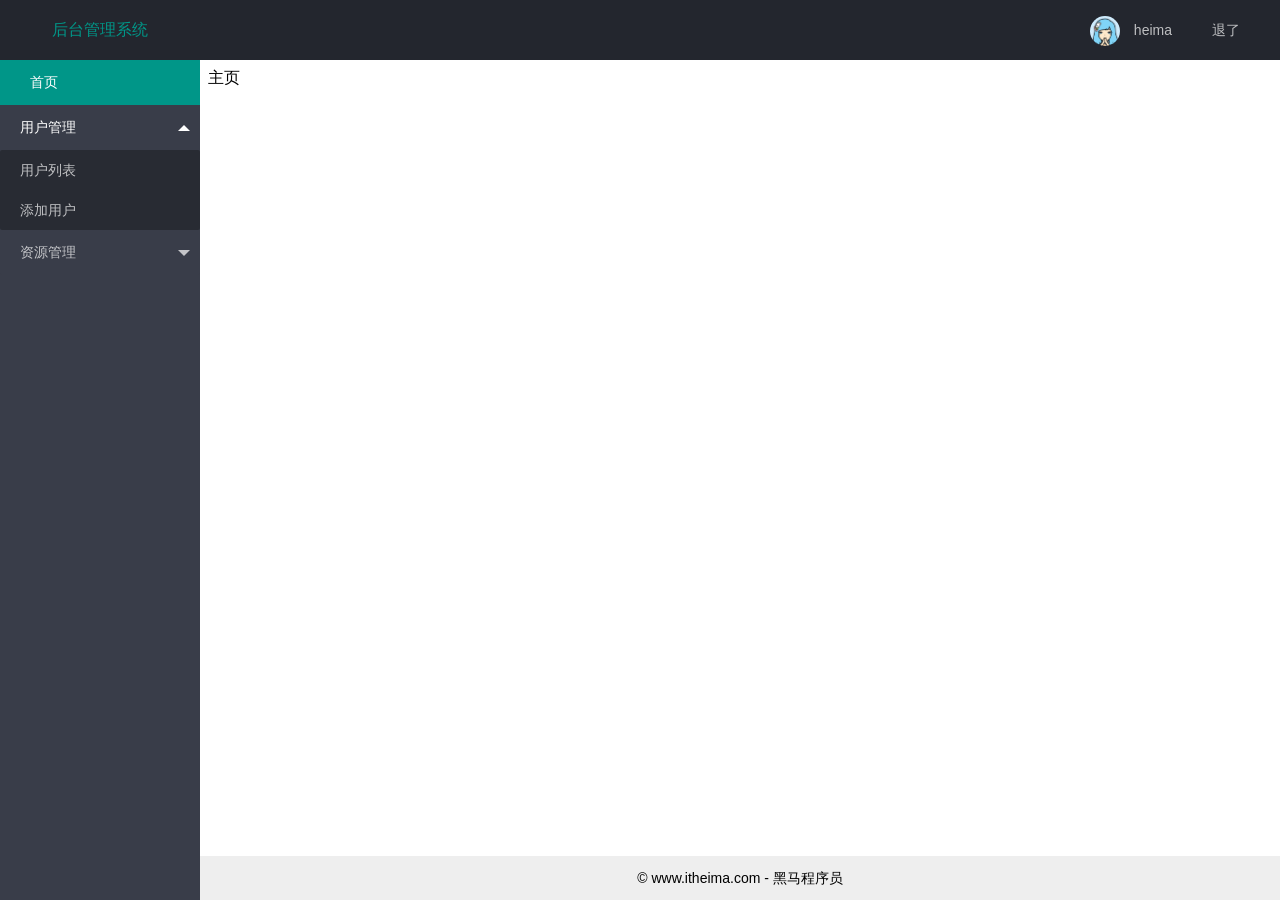
==== commit 5afda762: "前端文件夹新增分配1.0" ====
--- a/bigevent-end/index.html
+++ b/bigevent-end/index.html
@@ -17,7 +17,7 @@
                 <li class="layui-nav-item">
                     <a href="javascript:;">
                         <img src="./assets/images/avatar.jpg" class="layui-nav-img">
-                        黑马
+                        <span id="userName">heima</span>
                     </a>
                 </li>
                 <li class="layui-nav-item"><a id="logout-btn" href="javascript:;">退了</a></li>
@@ -60,6 +60,10 @@
     </div>
     <script type="text/javascript" src="./assets/lib/jquery.js"></script>
     <script type="text/javascript" src="./assets/lib/layui/layui.all.js"></script>
+     <!-- 引入baseApi文件 -->
+     <script src="./assets/js/baseAPI.js"></script>
+     <!-- 引入index.js文件 -->
+     <script src="./assets/js/index.js"></script>
 
 </body>
 
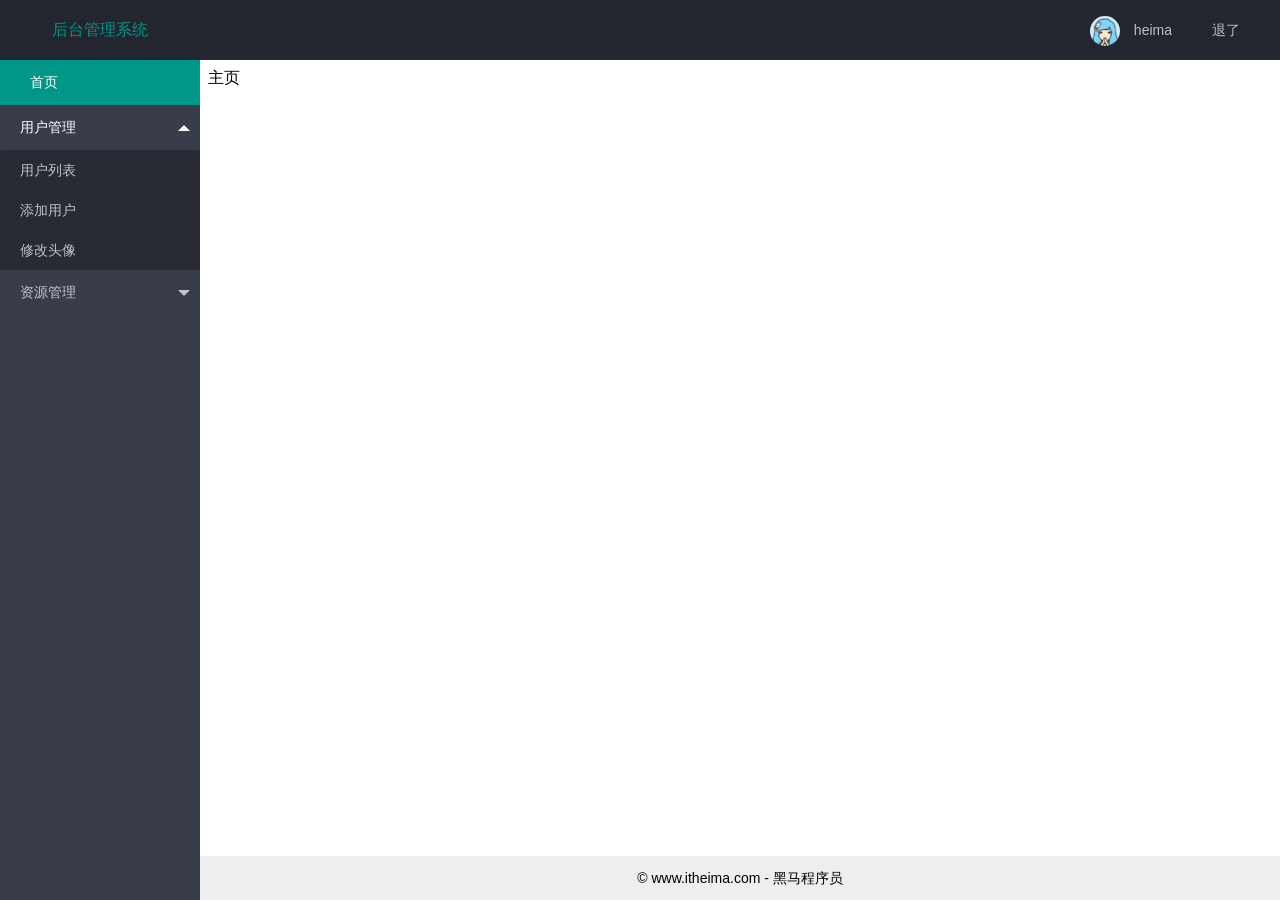
==== commit a5433870: "user功能基本完成" ====
--- a/bigevent-end/index.html
+++ b/bigevent-end/index.html
@@ -34,6 +34,7 @@
                         <dl class="layui-nav-child">
                             <dd><a target="iframeArea" href="./user/user.html">用户列表</a></dd>
                             <dd><a target="iframeArea" href="./user/add.html">添加用户</a></dd>
+                            <dd><a target="iframeArea" href="./user/avatar.html">修改头像</a></dd>
                         </dl>
                     </li>
                     <li class="layui-nav-item">
@@ -60,10 +61,10 @@
     </div>
     <script type="text/javascript" src="./assets/lib/jquery.js"></script>
     <script type="text/javascript" src="./assets/lib/layui/layui.all.js"></script>
-     <!-- 引入baseApi文件 -->
-     <script src="./assets/js/baseAPI.js"></script>
-     <!-- 引入index.js文件 -->
-     <script src="./assets/js/index.js"></script>
+    <!-- 引入baseApi文件 -->
+    <script src="./assets/js/baseAPI.js"></script>
+    <!-- 引入index.js文件 -->
+    <script src="./assets/js/index.js"></script>
 
 </body>
 
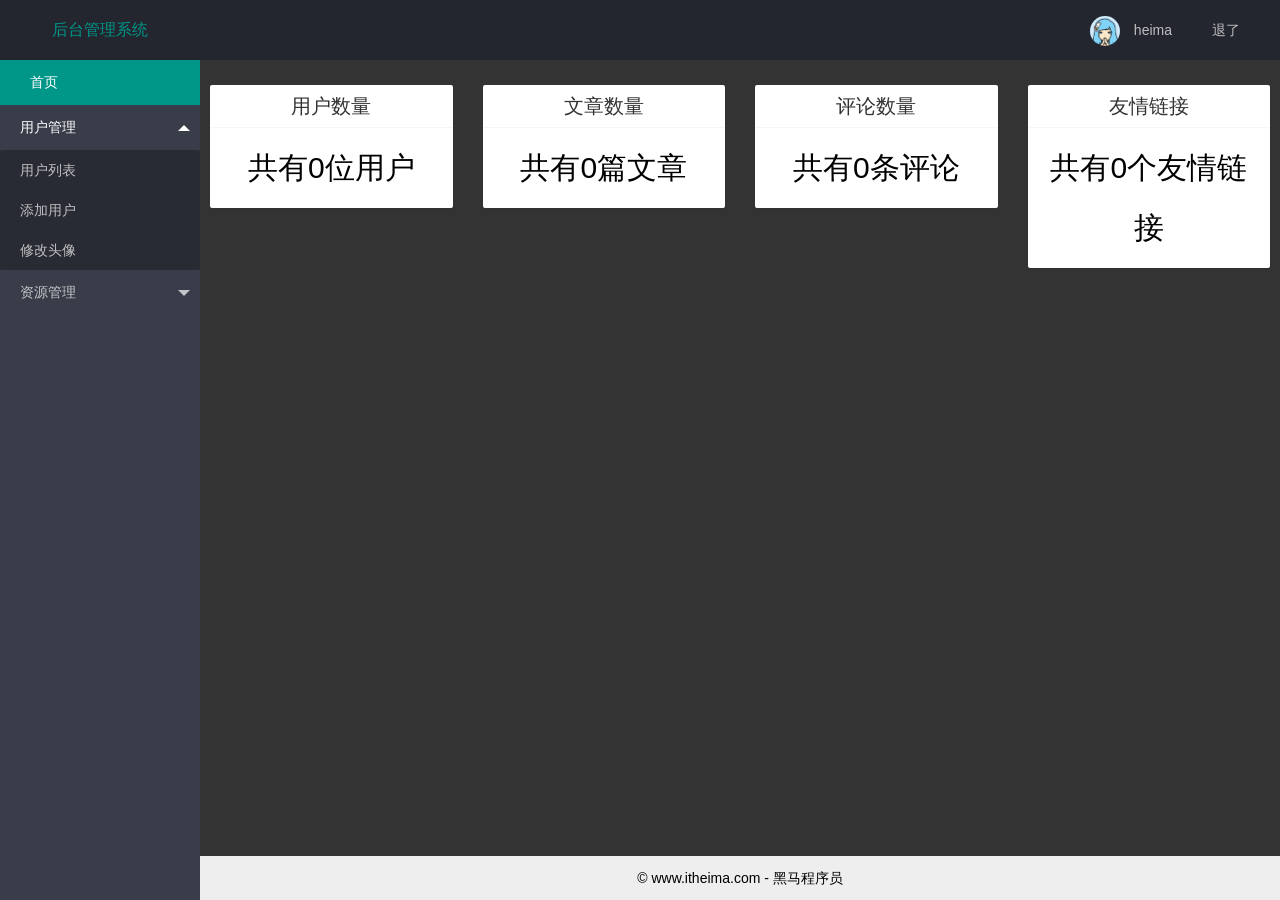
==== commit e6f36464: "最终版" ====
--- a/bigevent-end/index.html
+++ b/bigevent-end/index.html
@@ -29,17 +29,17 @@
                 <!-- 左侧导航区域（可配合layui已有的垂直导航） -->
                 <ul class="layui-nav layui-nav-tree" lay-filter="test" lay-shrink="all">
                     <li class="layui-nav-item layui-this"><a href=""><span class="iconfont icon-home"></span>首页</a></li>
-                    <li class="layui-nav-item layui-nav-itemed">
+                    <li class="layui-nav-item layui-nav-itemed lis1">
                         <a class="" href="javascript:;">用户管理</a>
-                        <dl class="layui-nav-child">
+                        <dl class="layui-nav-child users">
                             <dd><a target="iframeArea" href="./user/user.html">用户列表</a></dd>
                             <dd><a target="iframeArea" href="./user/add.html">添加用户</a></dd>
                             <dd><a target="iframeArea" href="./user/avatar.html">修改头像</a></dd>
                         </dl>
                     </li>
-                    <li class="layui-nav-item">
+                    <li class="layui-nav-item lis2">
                         <a href="javascript:;">资源管理</a>
-                        <dl class="layui-nav-child">
+                        <dl class="layui-nav-child ziyuan">
                             <dd><a target="iframeArea" href="./link/link.html">友情链接</a></dd>
                             <dd><a target="iframeArea" href="./swiper/swiper.html">轮播图</a></dd>
                             <dd><a target="iframeArea" href="./comment/comment.html">评论管理</a></dd>
